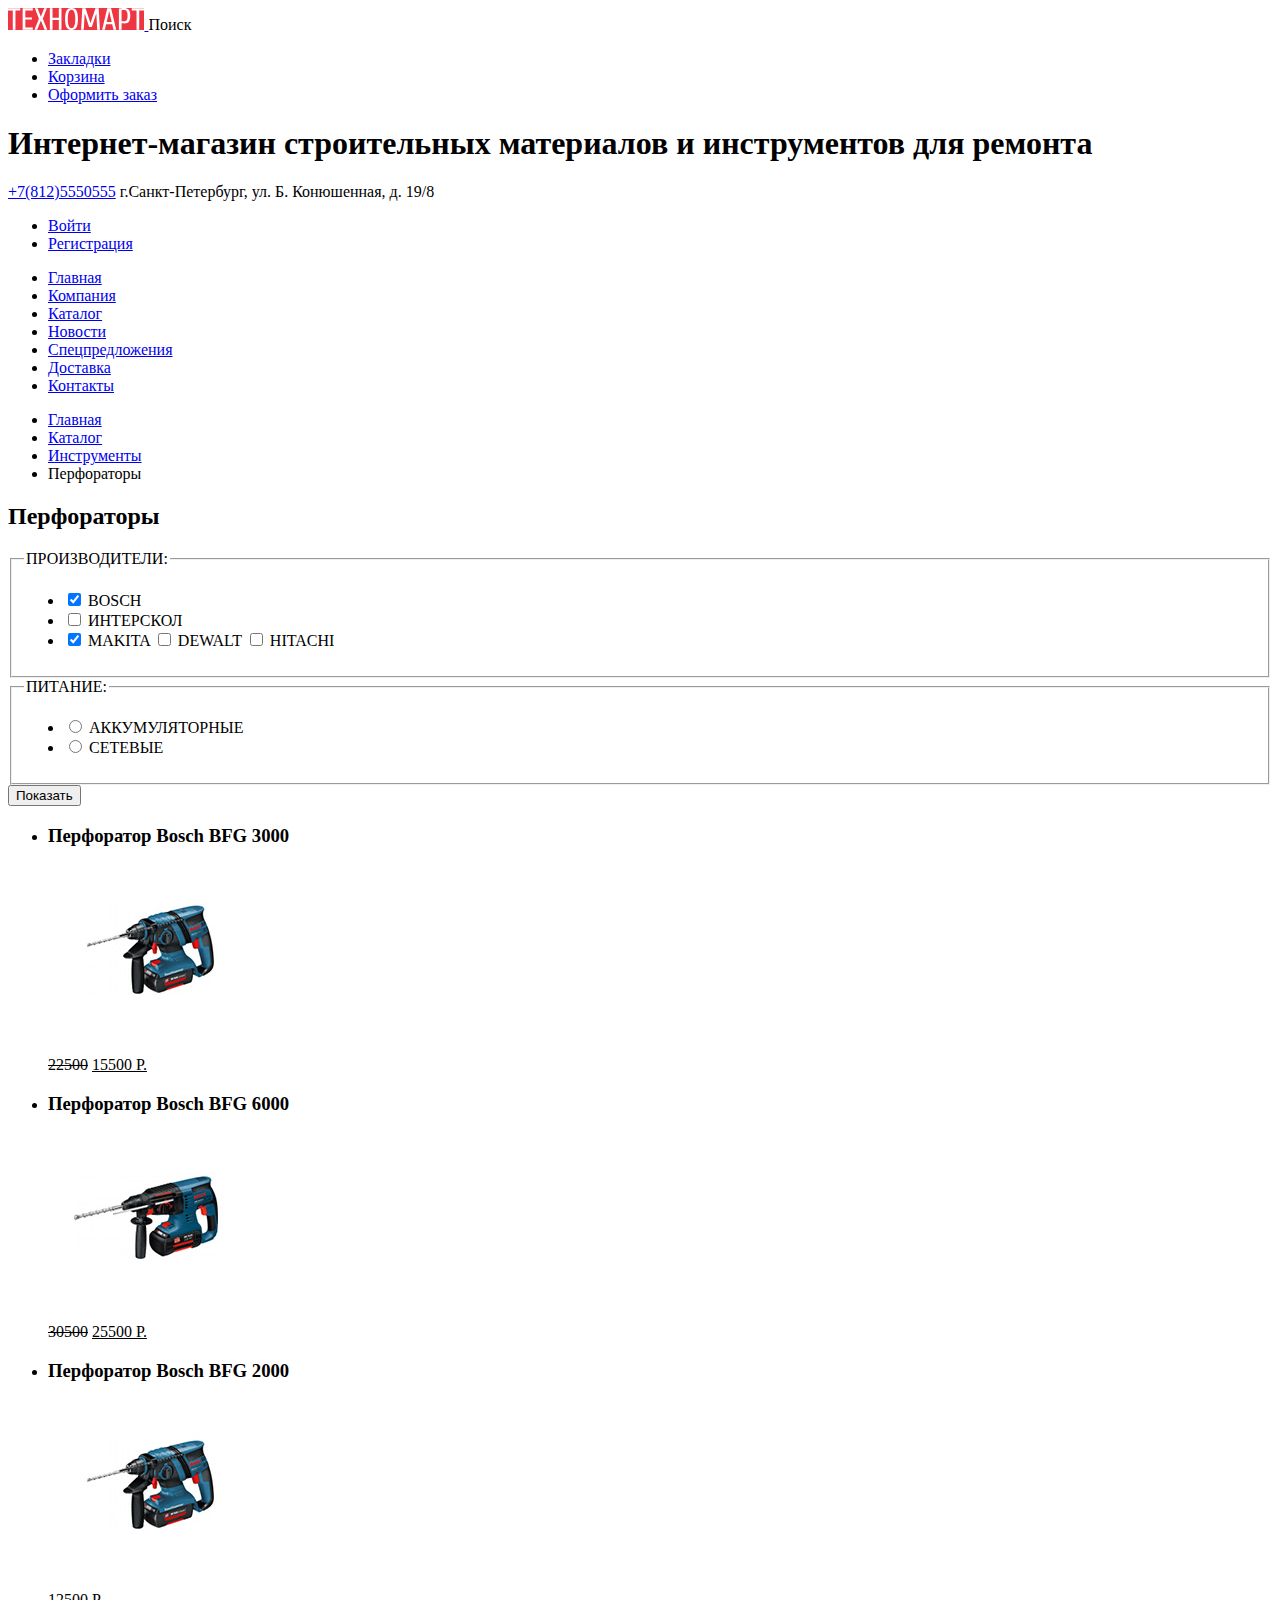
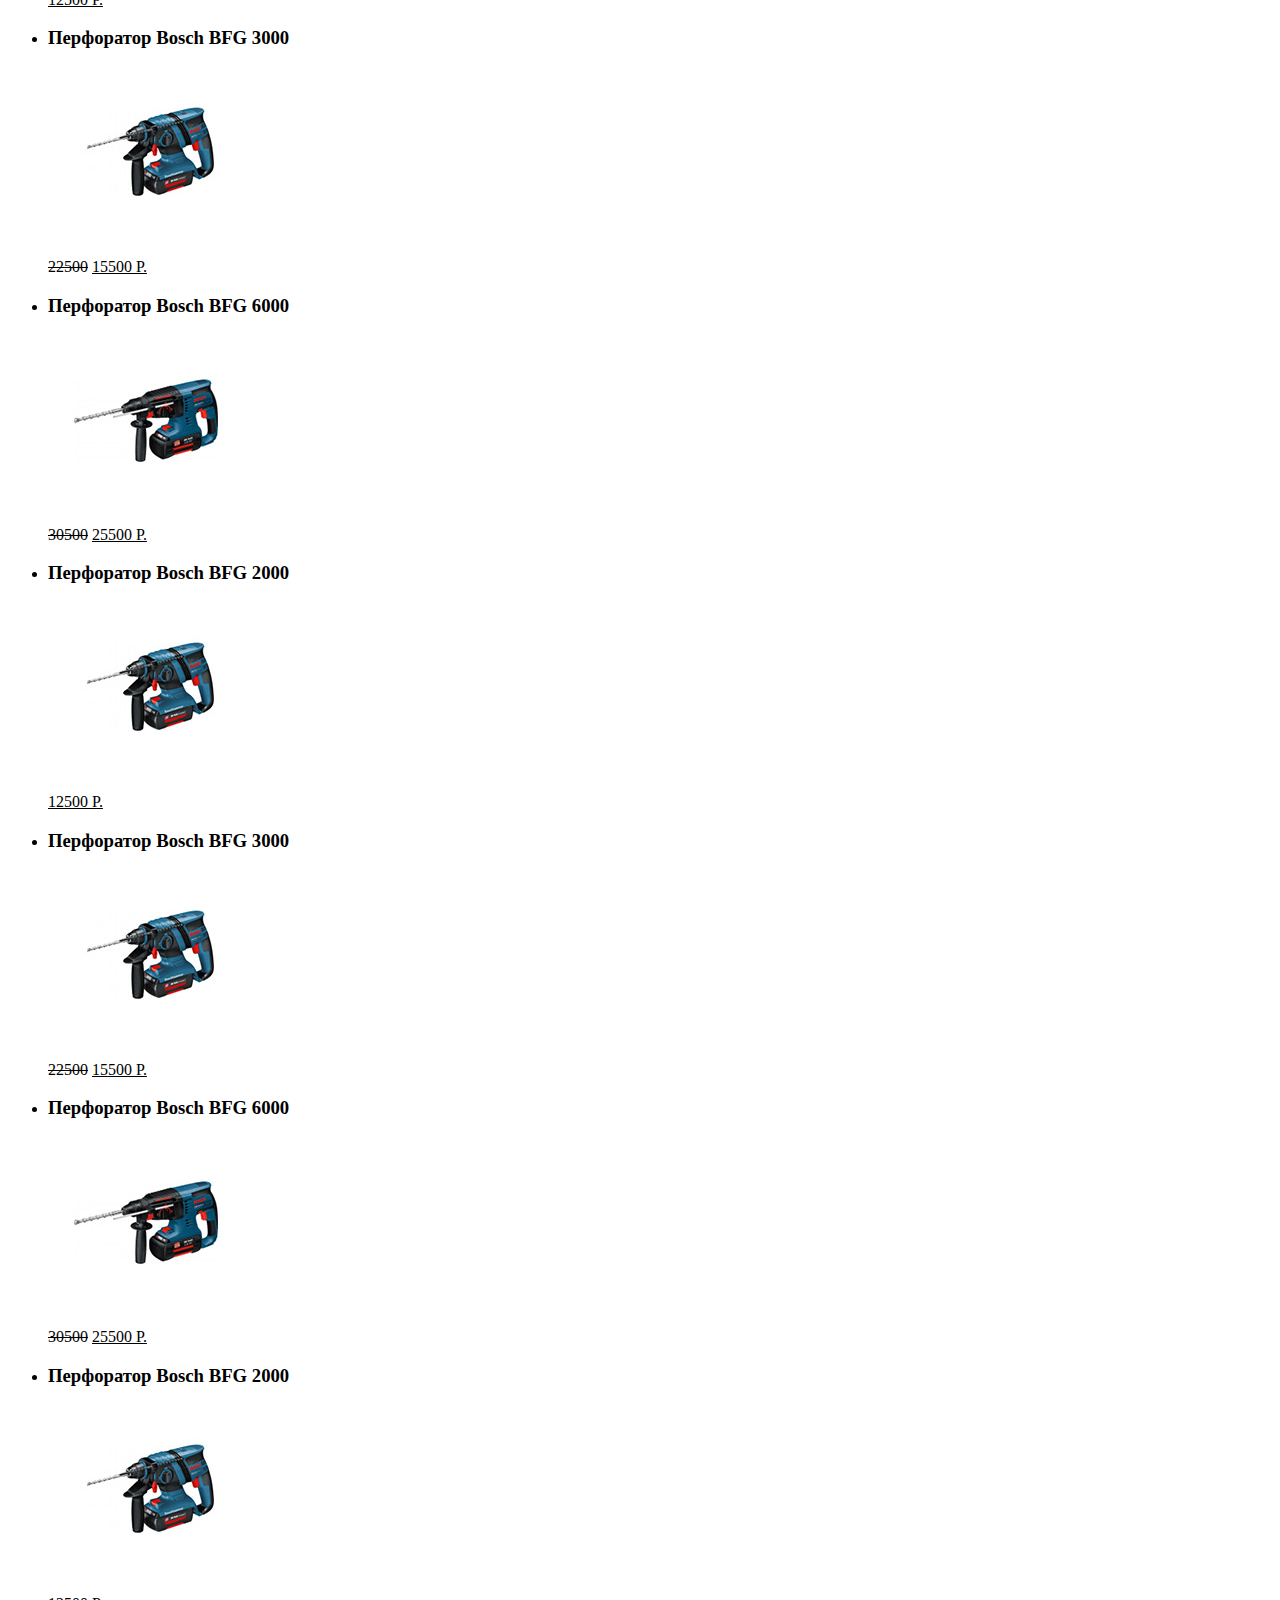
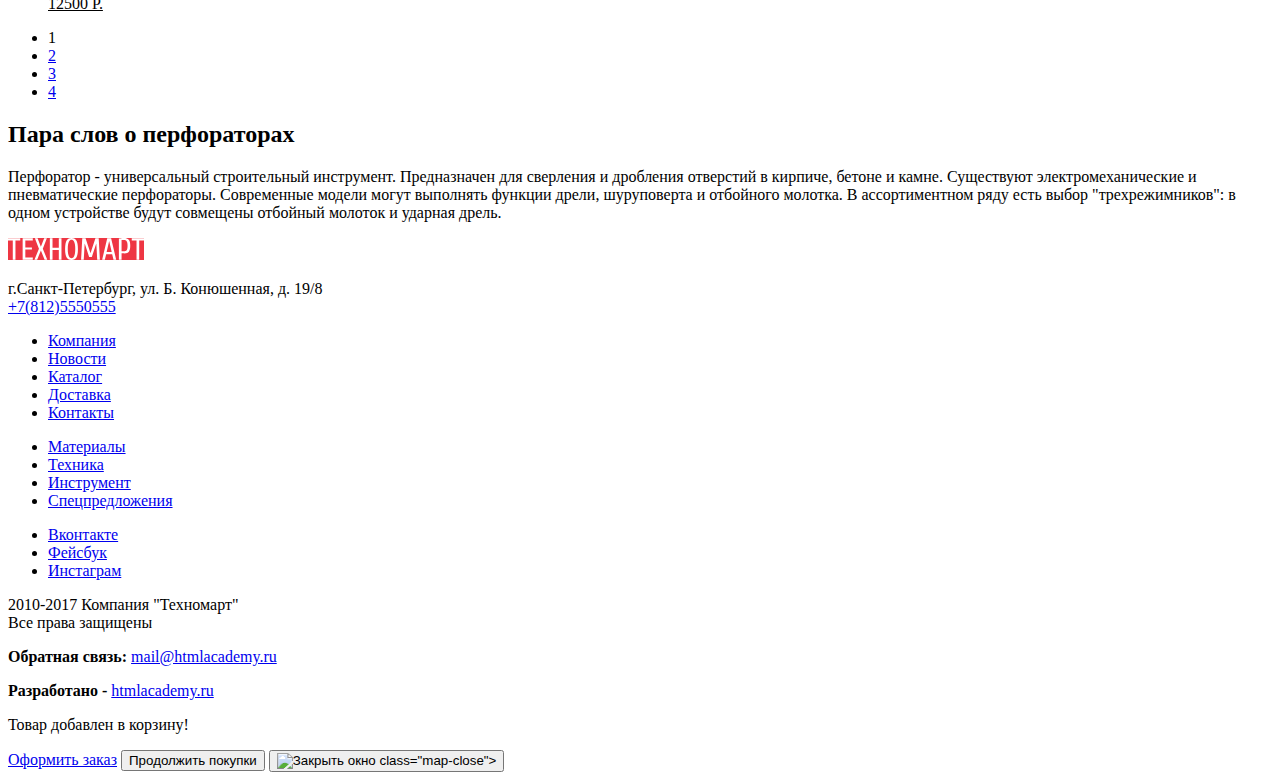
==== catalog.html @ 80beb652 "добавила еще один попап с обратной связью на главную" ====
<!DOCTYPE html>
<html lang="ru">
<head>
    <meta charset="UTF-8">
    <title>Внутренняя страница</title>
</head>
<body>
<header class="main-header">

  <a href="index.html" class="main-header-logo">
    <img src="img/svg-technomart/logo-technomart.svg" style="background-color: #ee3643" alt="Логотип интернет-магазина Техномарт">
  </a>

  <span class="main-search">Поиск</span>  <!--Не знаю, как оформить это поле поиска!-->

  <ul>
    <li><a href="#">Закладки</a></li>
    <li><a href="#">Корзина</a></li>   <!--Не знаю, как работает корзина, как добавить в нее значение-->
    <li><a href="#">Оформить заказ</a></li>  <!--Не знаю, как оформить эту группу ссылок, по какому принципу их объединить!-->
  </ul>

  <h1 class="page-title">Интернет-магазин строительных материалов и инструментов для ремонта</h1>

  <p class="main-header-contacts">
    <a href="tel:+78125550555" class="phone">+7(812)5550555</a>
    г.Санкт-Петербург, ул. Б. Конюшенная, д. 19/8
  </p>

  <ul class="user-navigation">
    <li><a href="#">Войти</a></li>                <!--Не знаю, как сделать меню пользователя для авторизированного клиента-->
    <li><a href="#">Регистрация</a></li>
  </ul>

  <!-- Примерная разметка этого блока
  <p class="user-navigation">
    <span>иконка пользователя</span> плюс както надо добавит две ссылки из иконок: на дичный кабинет и на страницу деавторизации
    <a href="#">Мои заказы</a>
    <a href="#">Личный кабинет</a>
  </p> -->

  <nav class="main-navigation">
    <ul class="site-navigation">
      <li><a href="#">Главная</a></li>
      <li><a href="company.html">Компания</a></li>
      <li><a href="catalog.html">Каталог</a></li>
      <li><a href="news.html">Новости</a></li>
      <li><a href="specials.html">Спецпредложения</a></li>
      <li><a href="delivery.html">Доставка</a></li>
      <li><a href="contacts.html">Контакты</a></li>
    </ul>
  </nav>
</header>

<main class="container">

  <ul class="breadcrumbs">
    <li><a href="index.html">Главная</a></li> <!--Как сделать иконку домика?-->
    <li><a href="#">Каталог</a></li>
    <li><a href="#">Инструменты</a></li>
    <li class="breadcrumbs-current"><a>Перфораторы</a></li>
  </ul>

  <h2>Перфораторы</h2>

  <section class="filters">

    <form class="filter" method="get"
          action="https://echo.htmlacademy.ru">
      <fieldset>
        <legend>ПРОИЗВОДИТЕЛИ:</legend>
        <ul>
          <li>
            <label>
              <input type="checkbox" name="bosch" checked>
              BOSCH
            </label>
          </li>
          <li>
            <label>
              <input type="checkbox" name="interskol" >
              ИНТЕРСКОЛ
            </label>
          </li>
          <li>
            <label>
              <input type="checkbox" name="MAKITA" checked>
              MAKITA
            </label>
            <label>
              <input type="checkbox" name="DEWALT" >
              DEWALT
            </label>
            <label>
              <input type="checkbox" name="HITACHI" >
              HITACHI
            </label>
          </li>
        </ul>
      </fieldset>
      <fieldset>
        <legend>ПИТАНИЕ:</legend>
        <ul>
          <li>
            <label>
              <input type="radio" name="product-group" value="accumulator">
              АККУМУЛЯТОРНЫЕ
            </label>
          </li>
          <li>
            <label>
              <input type="radio" name="product-group" value="network">
              СЕТЕВЫЕ
            </label>
          </li>
        </ul>
      </fieldset>
      <button type="submit">Показать</button>
    </form>
    <!--Здесь будут когда-нибудь фильтры-->
  </section>

  <section class="products">
    <ul class="products-list">   <!--При наведении должны открываться кнопки купить.Как это сделать?-->
      <li class="product-item">
        <h3>Перфоратор Bosch BFG 3000</h3>
        <img src="img/item.jpg" alt="Перфоратор Bosch BFG 3000">
        <p class="product-item-price">
          <del>22500</del>
          <ins>15500 <span>Р.</span></ins>
      </li>                                         <!--Как сделать значок NEW?-->
      <li class="product-item">
        <h3>Перфоратор Bosch BFG 6000</h3>
        <img src="img/item2.jpg" alt="Перфоратор Bosch BFG 6000">
        <p class="product-item-price">
          <del>30500</del>
          <ins>25500 <span>Р.</span></ins>
      </li>
      <li class="product-item">
        <h3>Перфоратор Bosch BFG 2000</h3>
        <img src="img/item3.jpg" alt="Перфоратор Bosch BFG 3000">
        <p class="product-item-price">
          <ins>12500 <span>Р.</span></ins>
      </li>
      <li class="product-item">
        <h3>Перфоратор Bosch BFG 3000</h3>
        <img src="img/item.jpg" alt="Перфоратор Bosch BFG 3000">
        <p class="product-item-price">
          <del>22500</del>
          <ins>15500 <span>Р.</span></ins>
      </li>
      <li class="product-item">
        <h3>Перфоратор Bosch BFG 6000</h3>
        <img src="img/item2.jpg" alt="Перфоратор Bosch BFG 6000">
        <p class="product-item-price">
          <del>30500</del>
          <ins>25500 <span>Р.</span></ins>
      </li>
      <li class="product-item">
        <h3>Перфоратор Bosch BFG 2000</h3>
        <img src="img/item3.jpg" alt="Перфоратор Bosch BFG 3000">
        <p class="product-item-price">
          <ins>12500 <span>Р.</span></ins>
      </li>
      <li class="product-item">
        <h3>Перфоратор Bosch BFG 3000</h3>
        <img src="img/item.jpg" alt="Перфоратор Bosch BFG 3000">
        <p class="product-item-price">
          <del>22500</del>
          <ins>15500 <span>Р.</span></ins>
      </li>
      <li class="product-item">
        <h3>Перфоратор Bosch BFG 6000</h3>
        <img src="img/item2.jpg" alt="Перфоратор Bosch BFG 6000">
        <p class="product-item-price">
          <del>30500</del>
          <ins>25500 <span>Р.</span></ins>
      </li>
      <li class="product-item">
        <h3>Перфоратор Bosch BFG 2000</h3>
        <img src="img/item3.jpg" alt="Перфоратор Bosch BFG 3000">
        <p class="product-item-price">
          <ins>12500 <span>Р.</span></ins>
      </li>
    </ul>

    <ul class="pagination-list">
      <li class="pagination-item pagination-item-current"><a>1</a></li>
      <li class="pagination-item"><a href="#">2</a></li>
      <li class="pagination-item"><a href="#">3</a></li>
      <li class="pagination-item"><a href="#">4</a></li>
    </ul>
  </section>

  <section class="about-products">
    <h2>Пара слов о перфораторах</h2>
    <p>Перфоратор - универсальный строительный инструмент. Предназначен для сверления и дробления отверстий в кирпиче,
  бетоне и камне. Существуют электромеханические и пневматические перфораторы. Современные модели могут выполнять функции дрели,
  шуруповерта и отбойного молотка. В ассортиментном ряду есть выбор "трехрежимников": в одном устройстве будут совмещены
      отбойный молоток и ударная дрель.
    </p>
  </section>

</main>

  <footer class="main-footer">

    <img src="img/svg-technomart/logo-technomart.svg" style="background-color: #ee3643" alt="Логотип интернет-магазина Техномарт" class="footer-logo">

    <p class="footer-contacts">
      г.Санкт-Петербург, ул. Б. Конюшенная, д. 19/8
      <br>
      <a href="tel:+78125550555" class="phone">+7(812)5550555</a>
    </p>

    <section class="footer-navigation">
      <ul class="footer-main-navigation">
        <li><a href="company.html">Компания</a></li>
        <li><a href="news.html">Новости</a></li>
        <li><a href="catalog.html">Каталог</a></li>
        <li><a href="delivery.html">Доставка</a></li>
        <li><a href="contacts.html">Контакты</a></li>
      </ul>
      <ul class="footer-product-navigation">
        <li><a href="#">Материалы</a></li>
        <li><a href="#">Техника</a></li>
        <li><a href="#">Инструмент</a></li>
        <li><a href="specials.html">Спецпредложения</a></li>
      </ul>
    </section>

    <div class="footer-social">
      <ul>
        <li><a class="social-button" href="#">Вконтакте</a></li>
        <li><a class="social-button" href="#">Фейсбук</a></li>
        <li><a class="social-button" href="#">Инстаграм</a></li>
      </ul>
    </div>

    <p class="footer-copyright">2010-2017 Компания "Техномарт"<br>
      Все права защищены   <!--Как вставить значек Копирайта?-->
    </p>

    <p class="footer-feedback">
      <b>Обратная связь:</b> <a href="https://htmlacademy.ru">mail@htmlacademy.ru</a>
    </p>
    <!--Нужен ли класс этим двум ссылкам? какой адрес задать в обратной связи?-->
    <p class="footer-copyright">
      <b>Разработано -</b> <a href="https://htmlacademy.ru">htmlacademy.ru</a>
    </p>
  </footer>

<section class="modal modal-basket">
  <p>
    Товар добавлен в корзину!
  </p>
  <a href="basket.html" class="button">Оформить заказ</a>
  <button class="button">Продолжить покупки</button>
  <button class="modal-close">
    <img src="img/svg-technomart/map-close.svg" alt="Закрыть окно"/><!--Можно ли этот символ вложить в кнопку, чтобы он работал как кнопка закрытия попапа?-->
    class="map-close">
  </button>
</section>

</body>
</html>
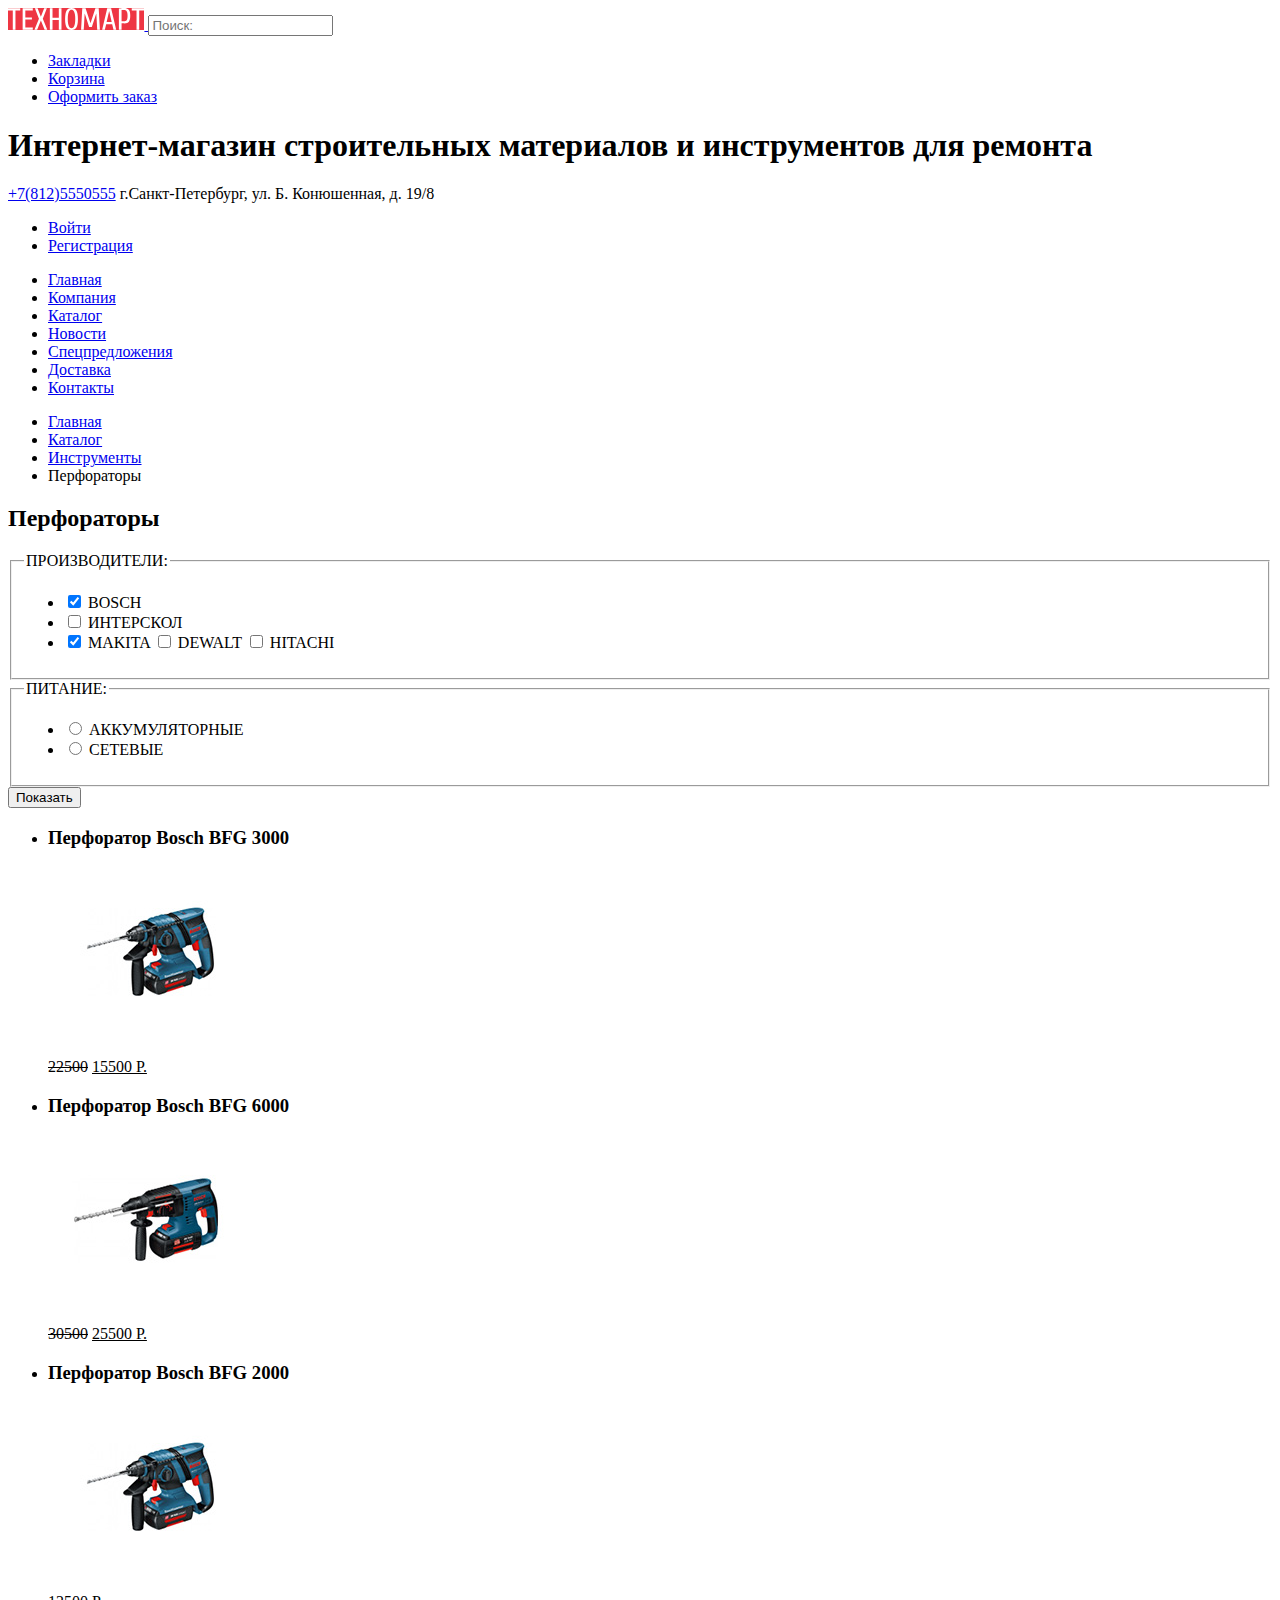
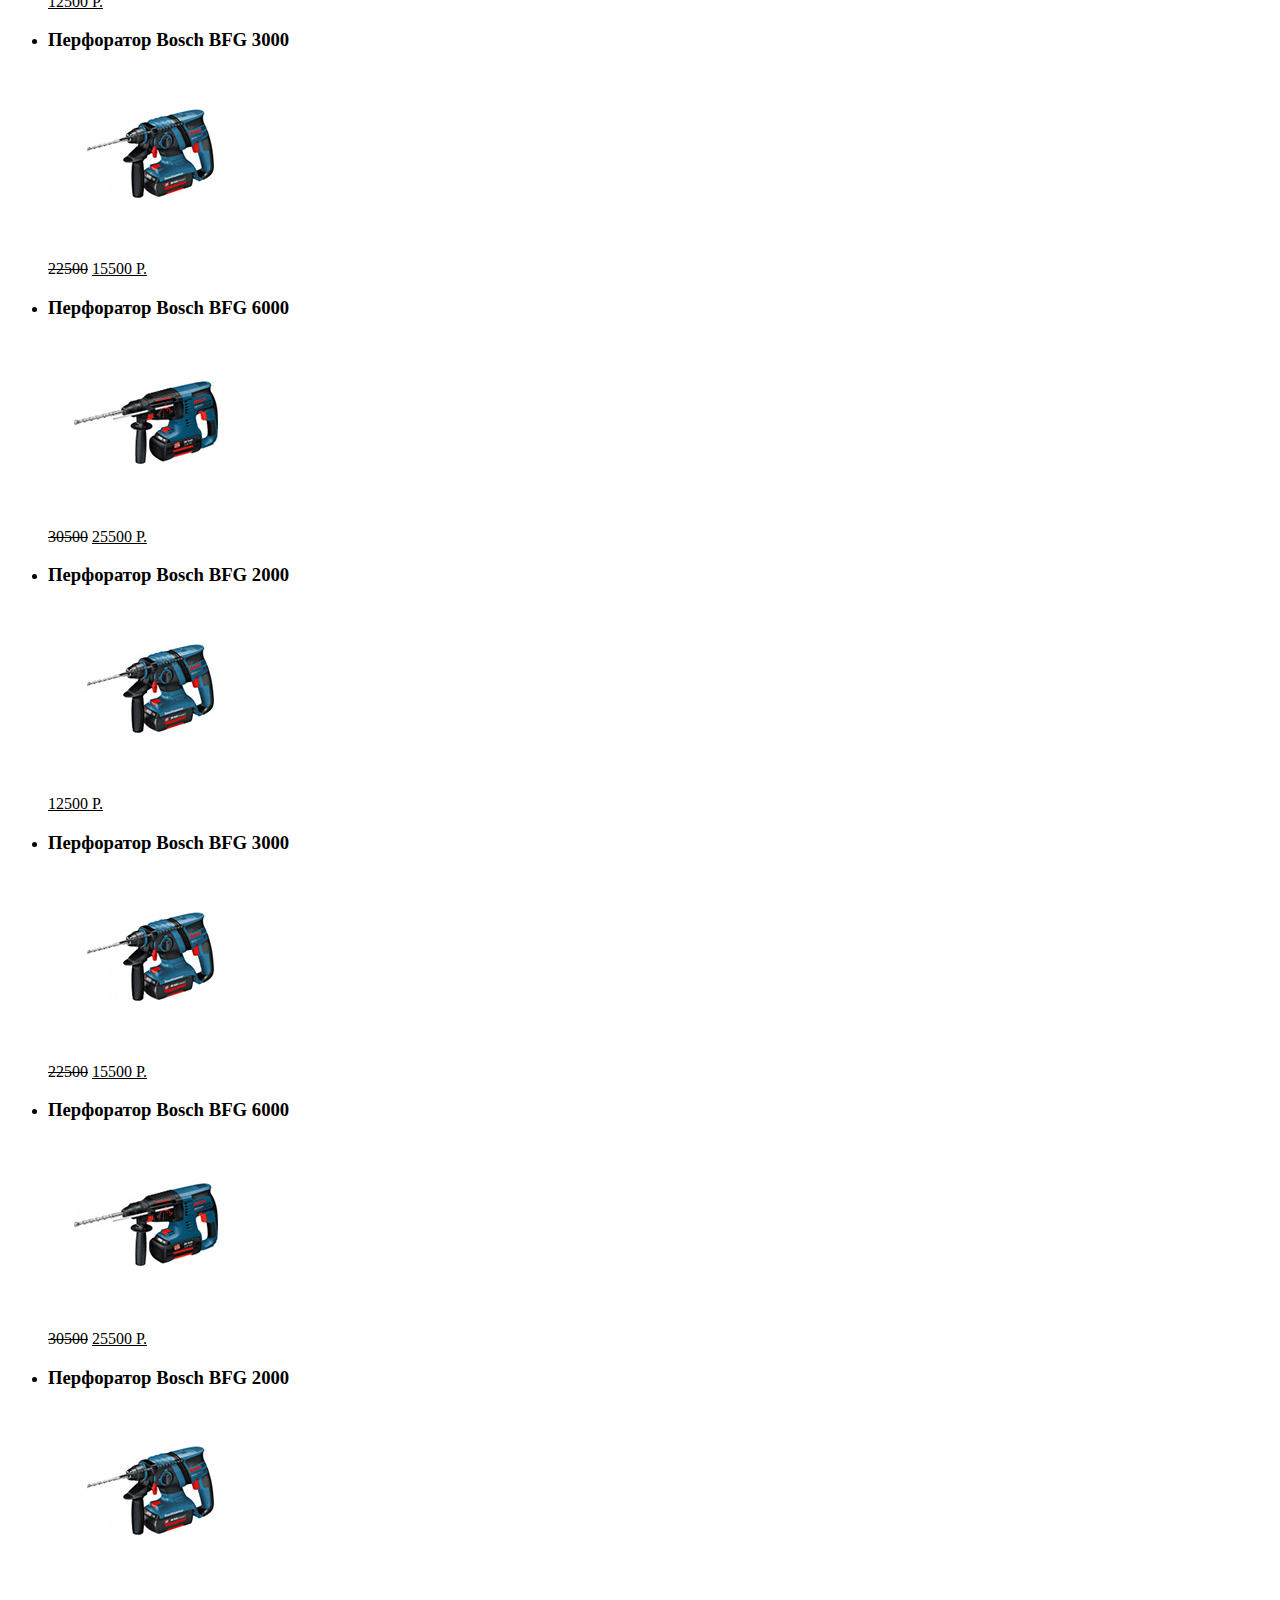
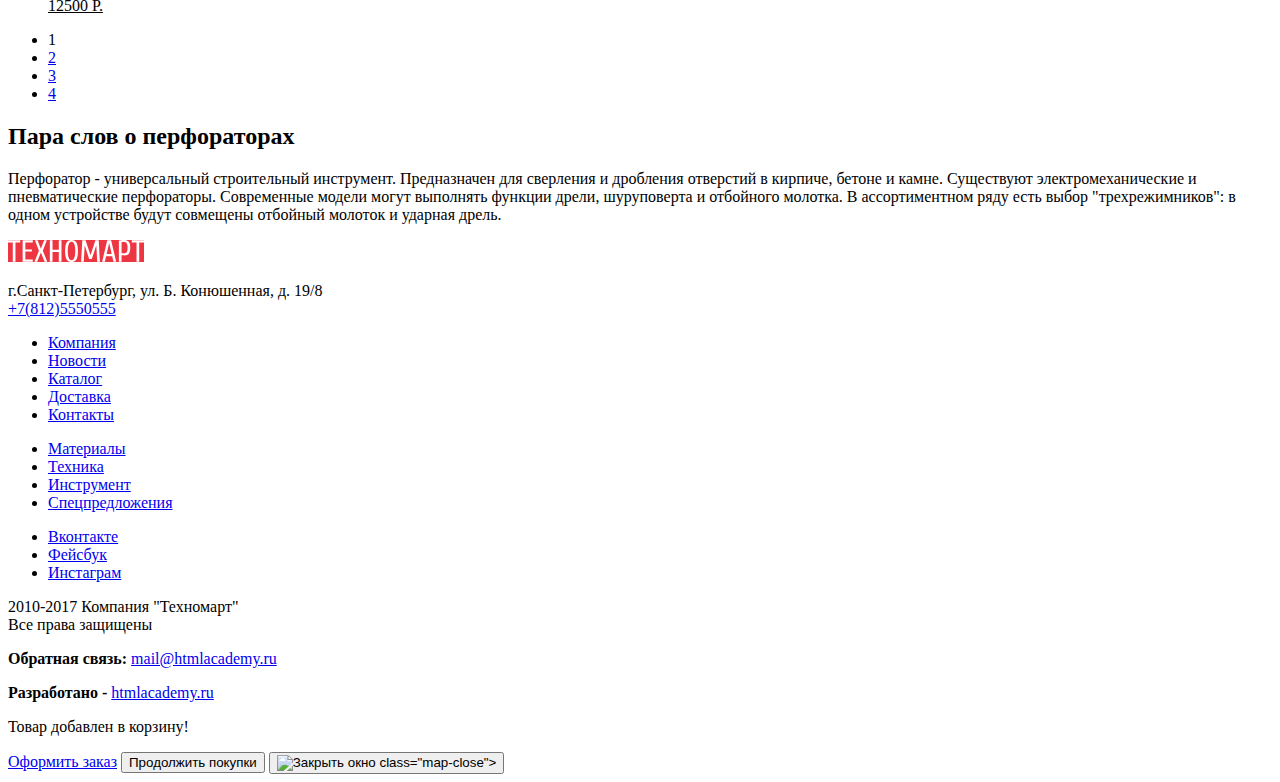
==== commit cd95b408: "добавила поле поиска" ====
--- a/catalog.html
+++ b/catalog.html
@@ -11,12 +11,12 @@
     <img src="img/svg-technomart/logo-technomart.svg" style="background-color: #ee3643" alt="Логотип интернет-магазина Техномарт">
   </a>
 
-  <span class="main-search">Поиск</span>  <!--Не знаю, как оформить это поле поиска!-->
+  <input type="search" class="main-search" aria-label="Поиск" placeholder="Поиск:">
 
   <ul>
-    <li><a href="#">Закладки</a></li>
-    <li><a href="#">Корзина</a></li>   <!--Не знаю, как работает корзина, как добавить в нее значение-->
-    <li><a href="#">Оформить заказ</a></li>  <!--Не знаю, как оформить эту группу ссылок, по какому принципу их объединить!-->
+    <li><a class="button-header button-bookmark " href="#">Закладки</a></li>
+    <li><a class="button-header button-cart" href="#">Корзина</a></li>
+    <li><a class="button-header button-order" href="#">Оформить заказ</a></li>  <!--Не знаю, как оформить эту группу ссылок, по какому принципу их объединить!-->
   </ul>
 
   <h1 class="page-title">Интернет-магазин строительных материалов и инструментов для ремонта</h1>
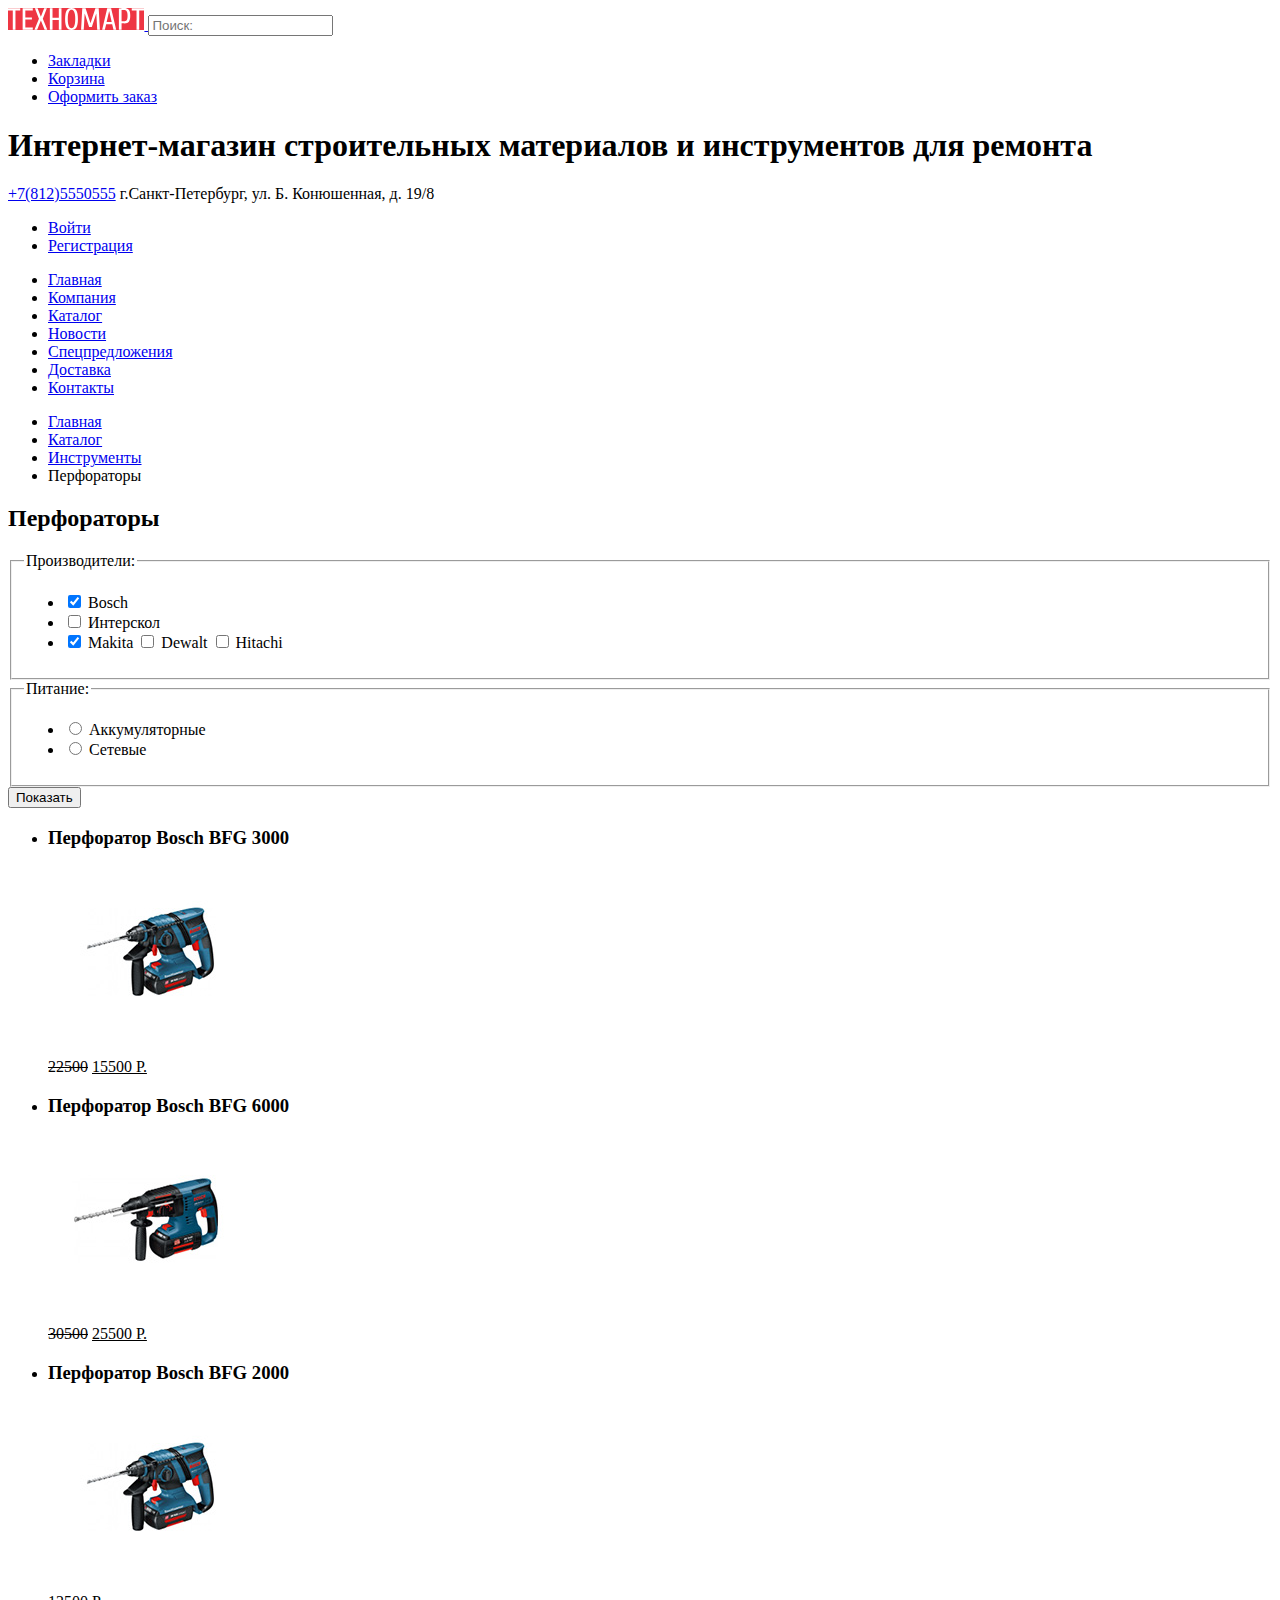
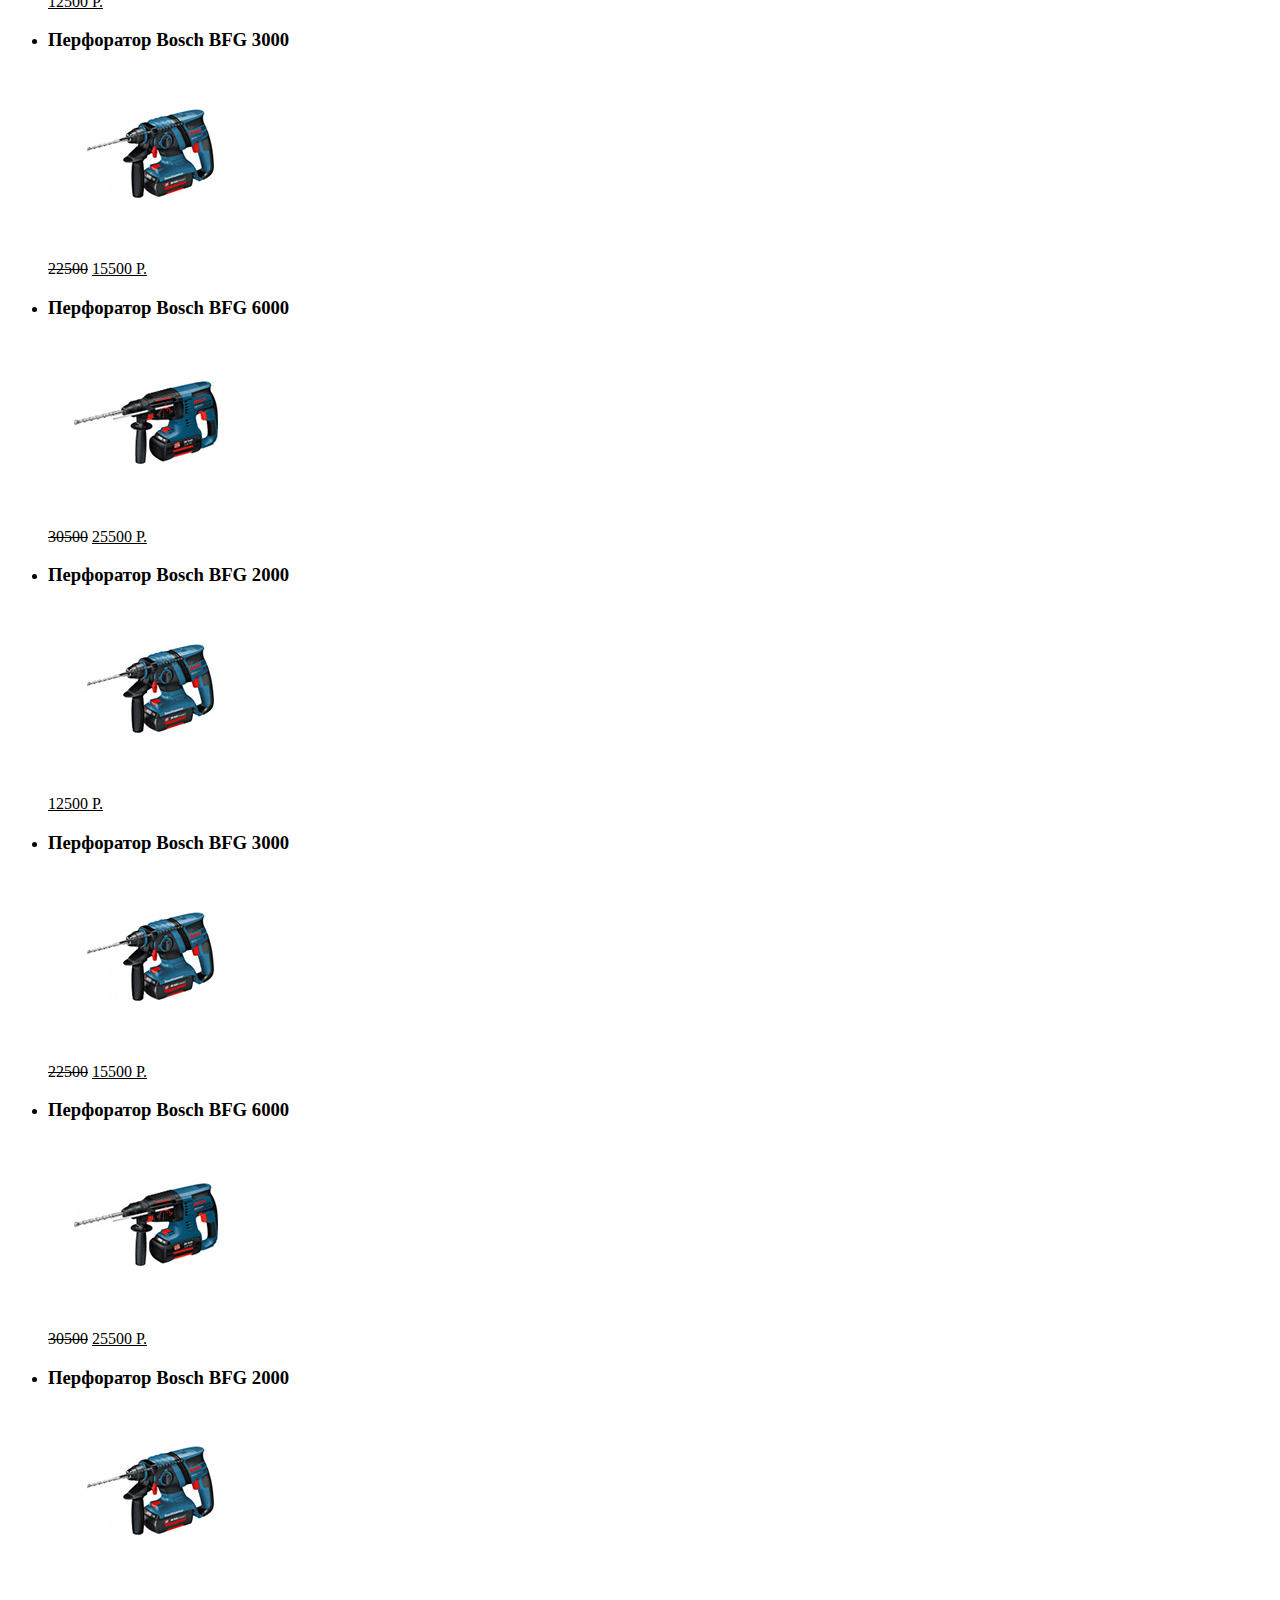
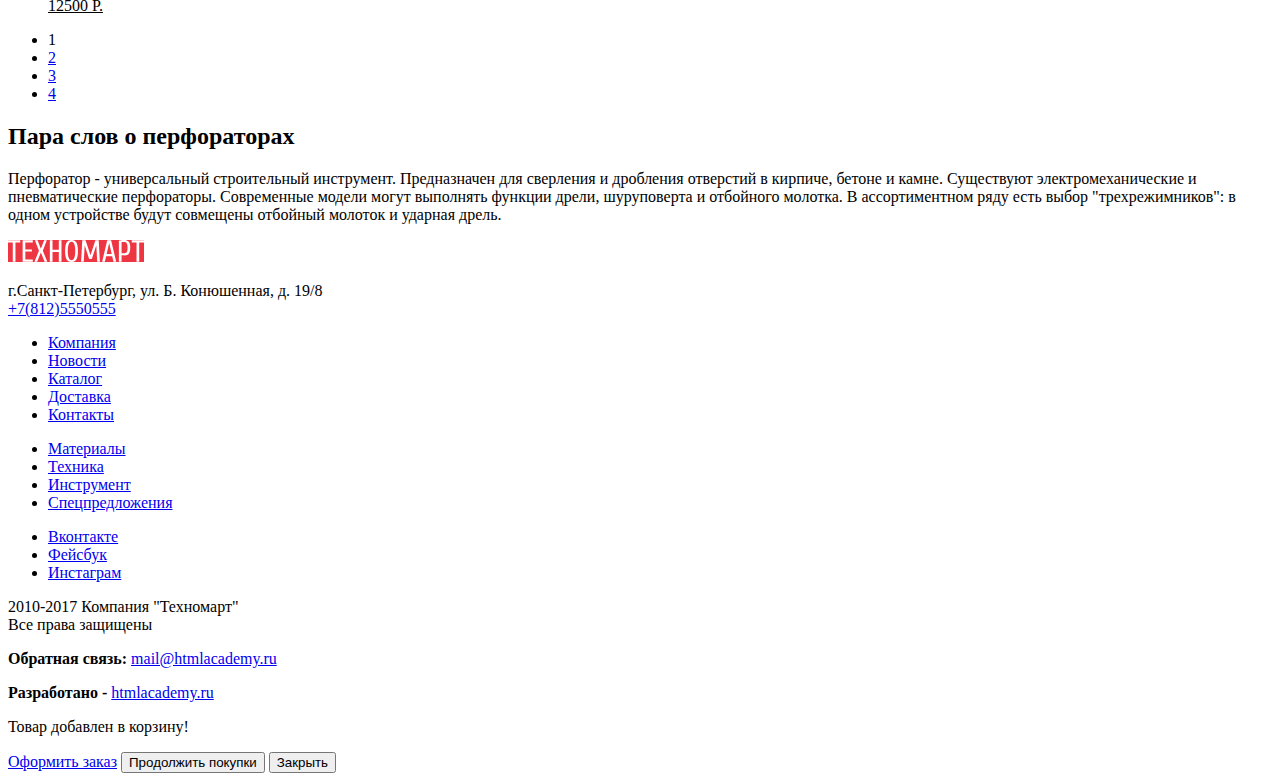
==== commit bd39e98b: "убрала рх из тега img сделала строчные буквы в фильтрах" ====
--- a/catalog.html
+++ b/catalog.html
@@ -67,56 +67,55 @@
     <form class="filter" method="get"
           action="https://echo.htmlacademy.ru">
       <fieldset>
-        <legend>ПРОИЗВОДИТЕЛИ:</legend>
+        <legend>Производители:</legend>
         <ul>
           <li>
             <label>
               <input type="checkbox" name="bosch" checked>
-              BOSCH
+              Bosch
             </label>
           </li>
           <li>
             <label>
               <input type="checkbox" name="interskol" >
-              ИНТЕРСКОЛ
+              Интерскол
             </label>
           </li>
           <li>
             <label>
               <input type="checkbox" name="MAKITA" checked>
-              MAKITA
+              Makita
             </label>
             <label>
               <input type="checkbox" name="DEWALT" >
-              DEWALT
+              Dewalt
             </label>
             <label>
               <input type="checkbox" name="HITACHI" >
-              HITACHI
+              Hitachi
             </label>
           </li>
         </ul>
       </fieldset>
       <fieldset>
-        <legend>ПИТАНИЕ:</legend>
+        <legend>Питание:</legend>
         <ul>
           <li>
             <label>
               <input type="radio" name="product-group" value="accumulator">
-              АККУМУЛЯТОРНЫЕ
+              Аккумуляторные
             </label>
           </li>
           <li>
             <label>
               <input type="radio" name="product-group" value="network">
-              СЕТЕВЫЕ
+              Сетевые
             </label>
           </li>
         </ul>
       </fieldset>
       <button type="submit">Показать</button>
     </form>
-    <!--Здесь будут когда-нибудь фильтры-->
   </section>
 
   <section class="products">
@@ -249,15 +248,15 @@
     </p>
   </footer>
 
+
 <section class="modal modal-basket">
   <p>
     Товар добавлен в корзину!
   </p>
   <a href="basket.html" class="button">Оформить заказ</a>
   <button class="button">Продолжить покупки</button>
-  <button class="modal-close">
-    <img src="img/svg-technomart/map-close.svg" alt="Закрыть окно"/><!--Можно ли этот символ вложить в кнопку, чтобы он работал как кнопка закрытия попапа?-->
-    class="map-close">
+  <button type="button" class="modal-close">
+    Закрыть
   </button>
 </section>
 
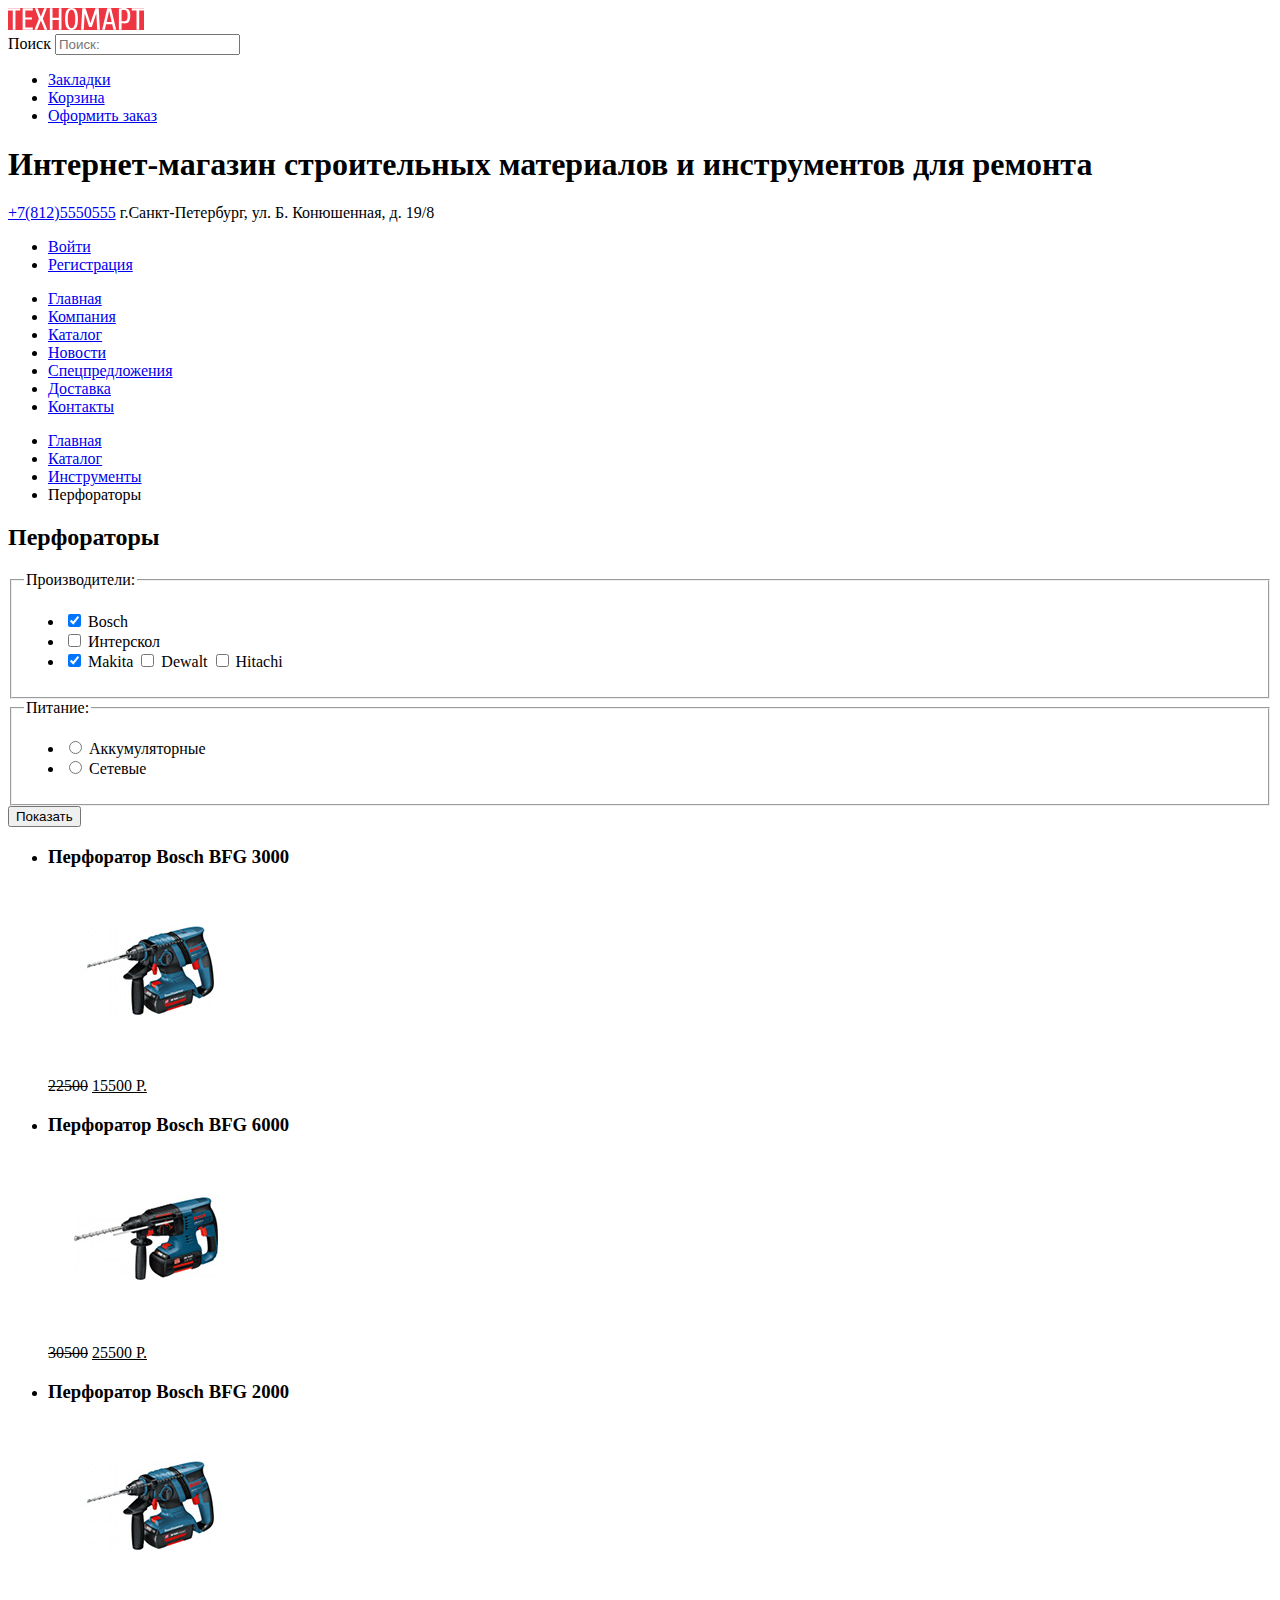
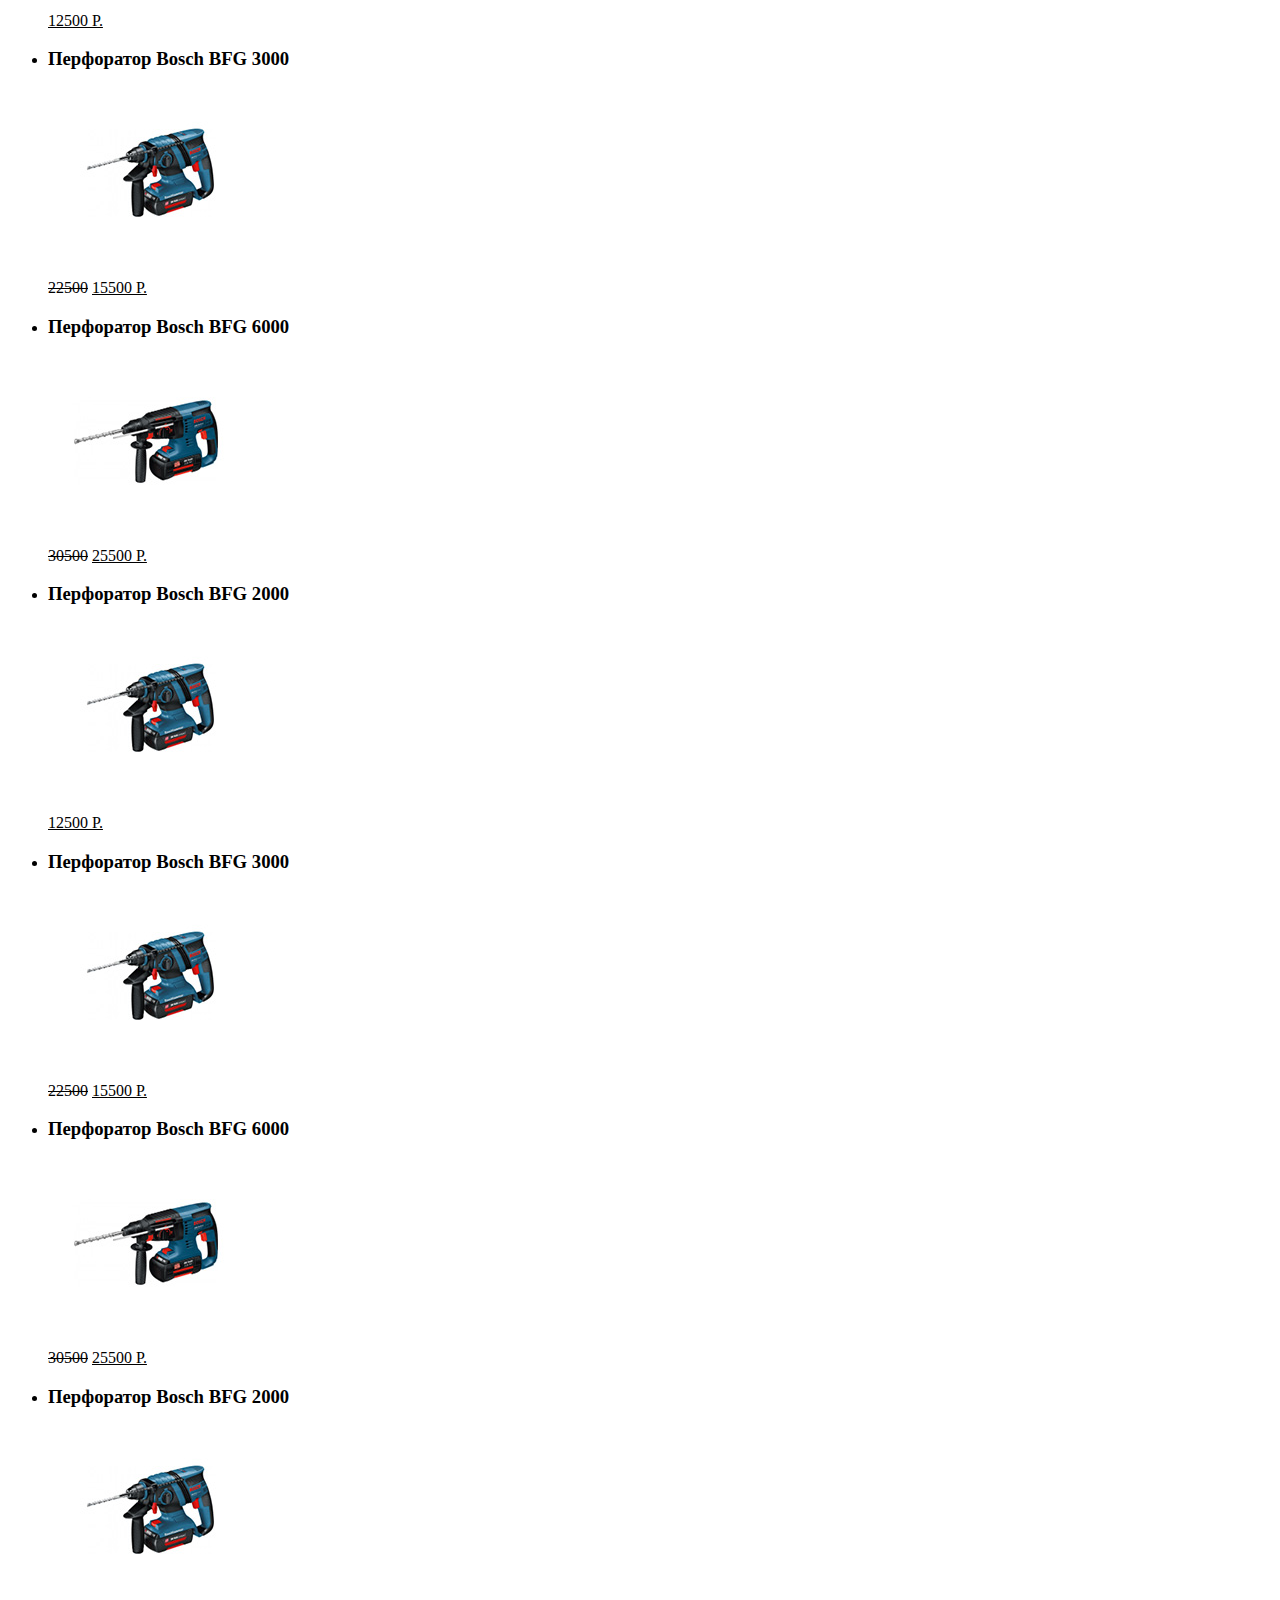
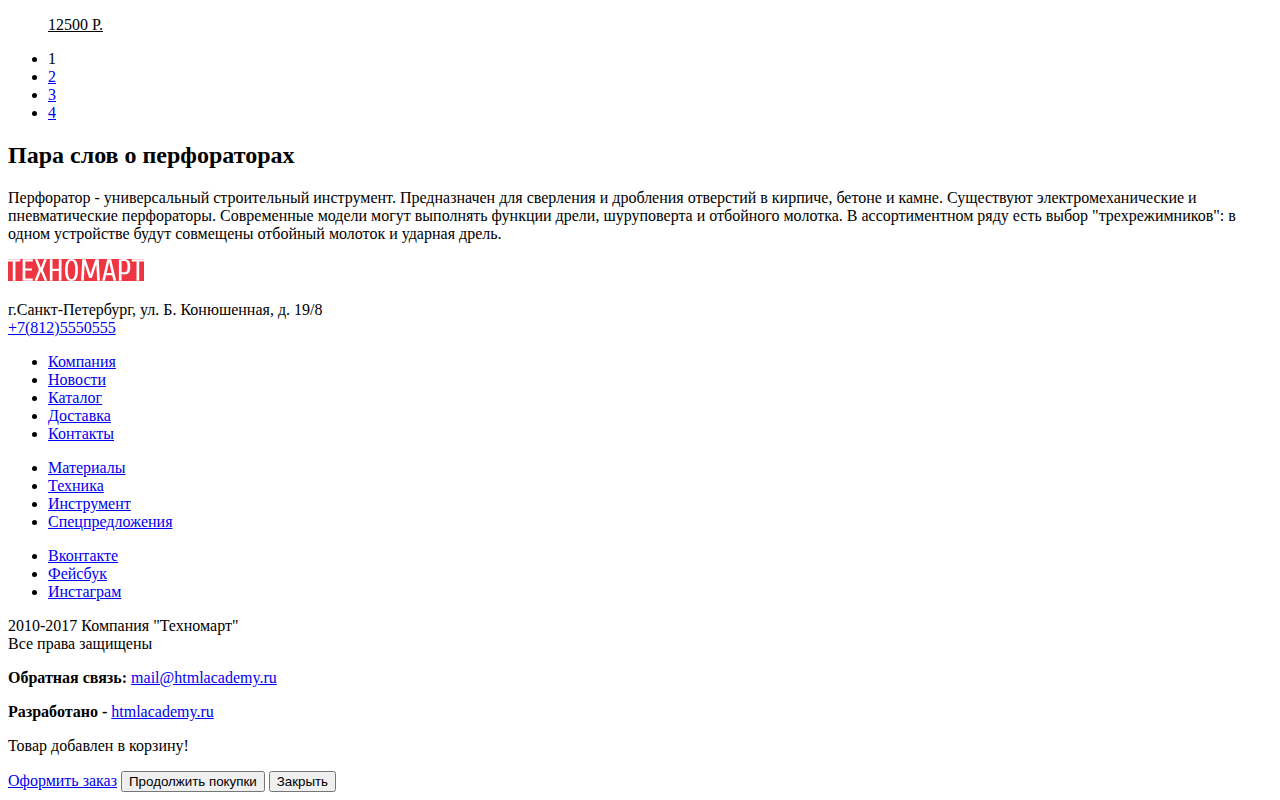
==== commit 2d23baae: "обернула поле поиска в форму" ====
--- a/catalog.html
+++ b/catalog.html
@@ -11,7 +11,12 @@
     <img src="img/svg-technomart/logo-technomart.svg" style="background-color: #ee3643" alt="Логотип интернет-магазина Техномарт">
   </a>
 
-  <input type="search" class="main-search" aria-label="Поиск" placeholder="Поиск:">
+  <form action="get">
+    <label for="main-search-form" class="main-search visually-hidden">Поиск</label>
+      <input type="search" class="main-search" placeholder="Поиск:" id="main-search-form">
+  </form>
+
+
 
   <ul>
     <li><a class="button-header button-bookmark " href="#">Закладки</a></li>
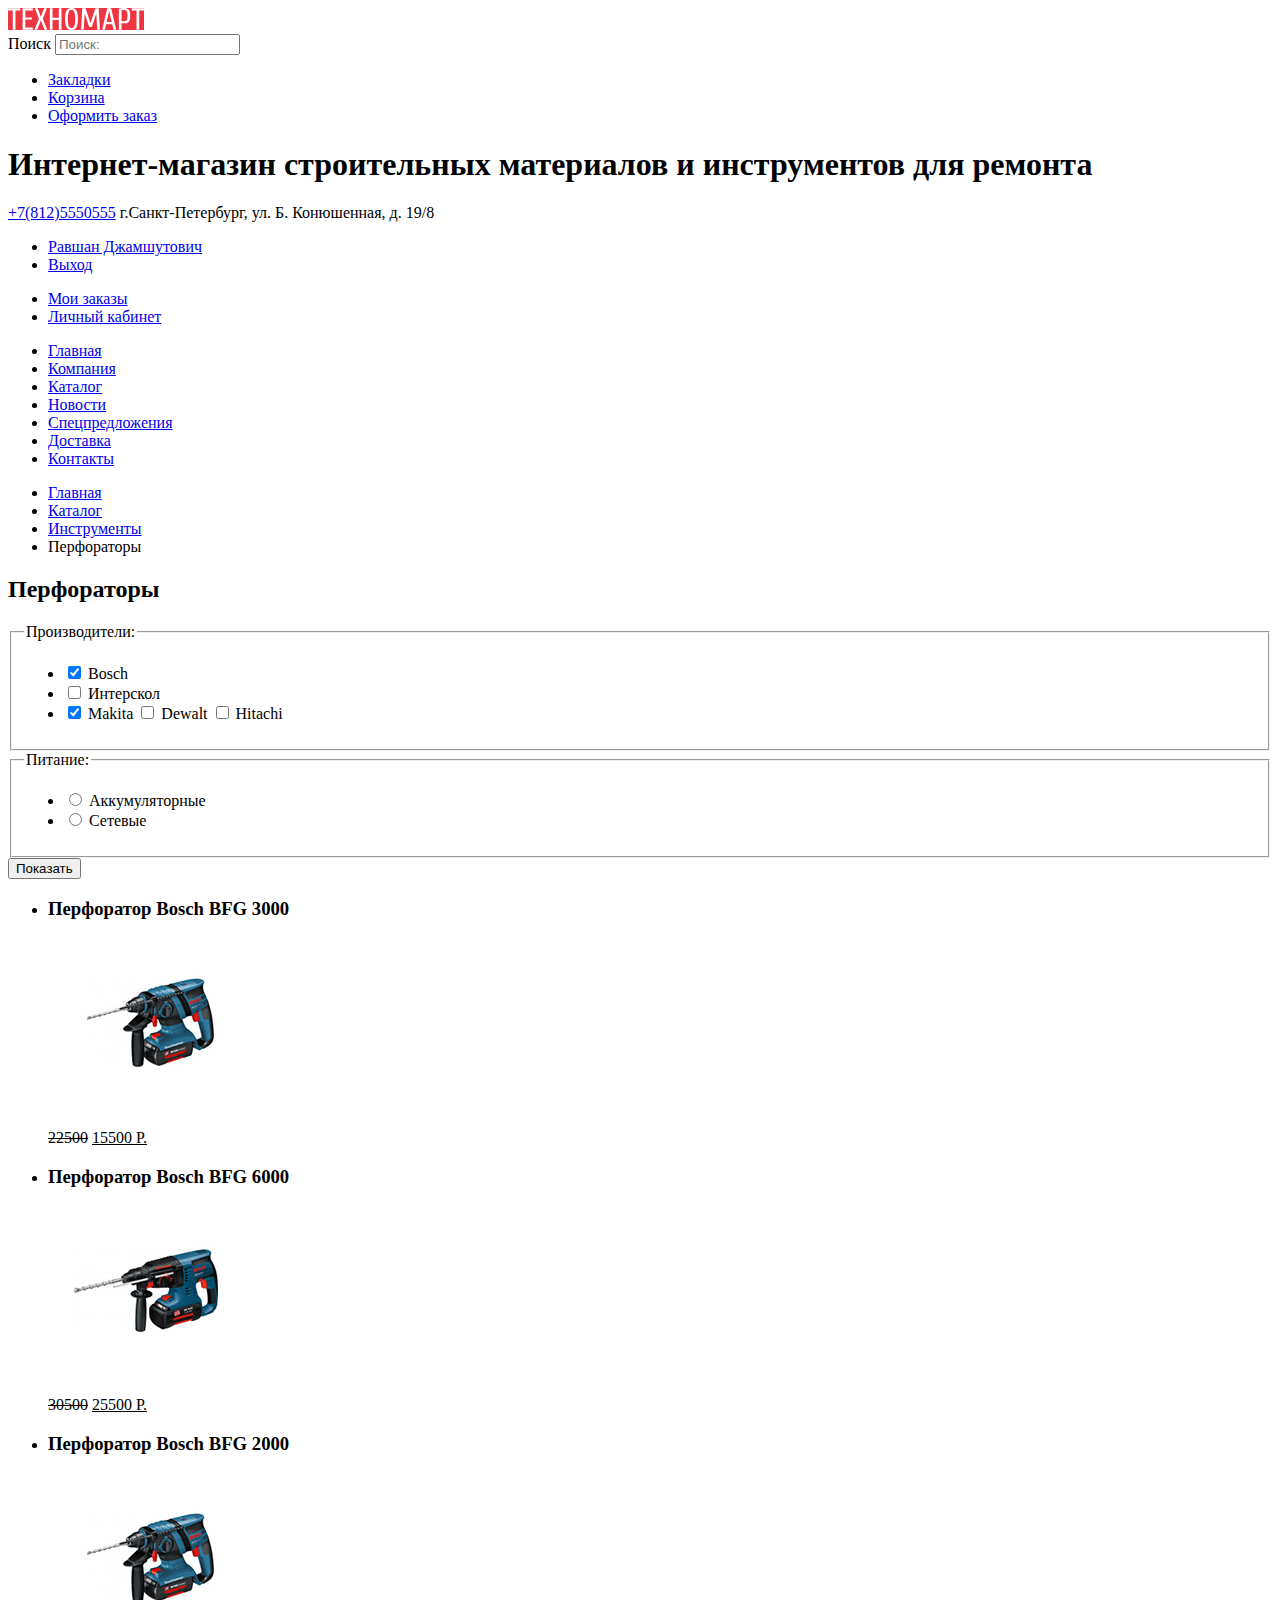
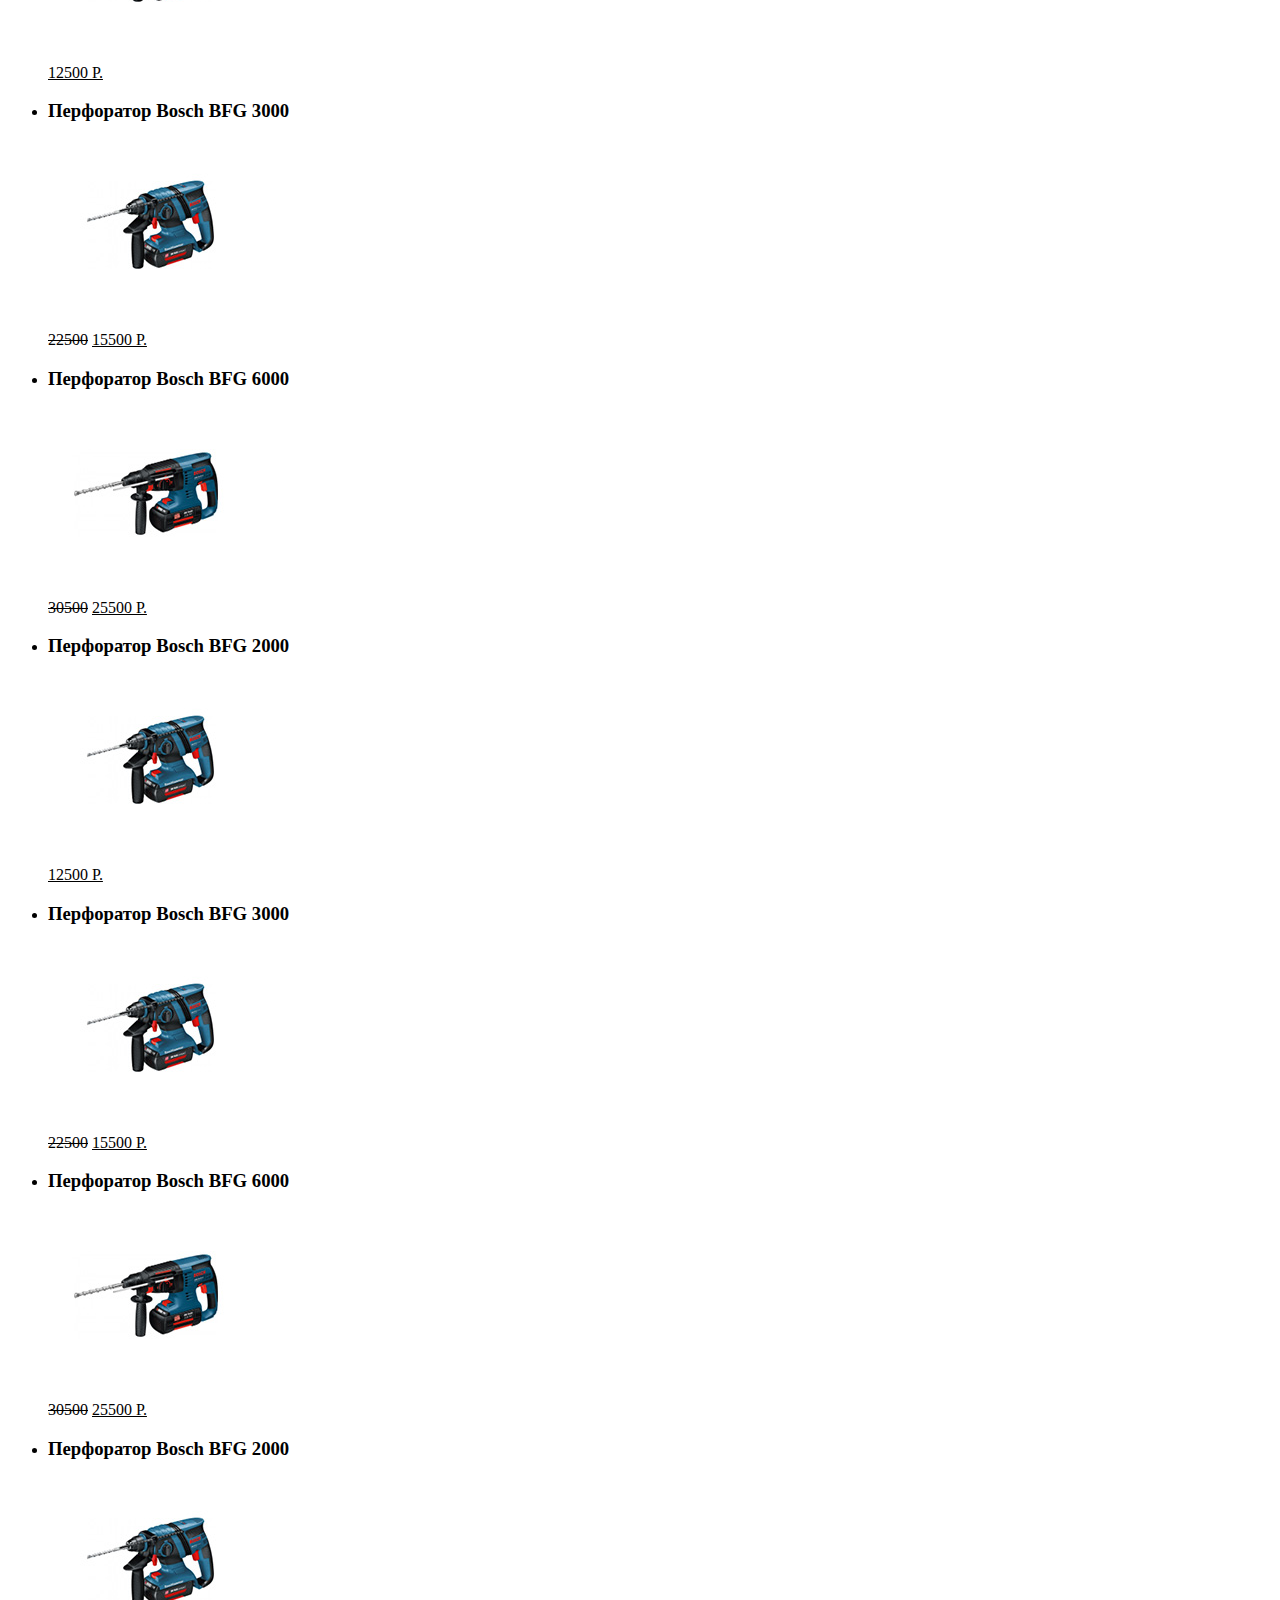
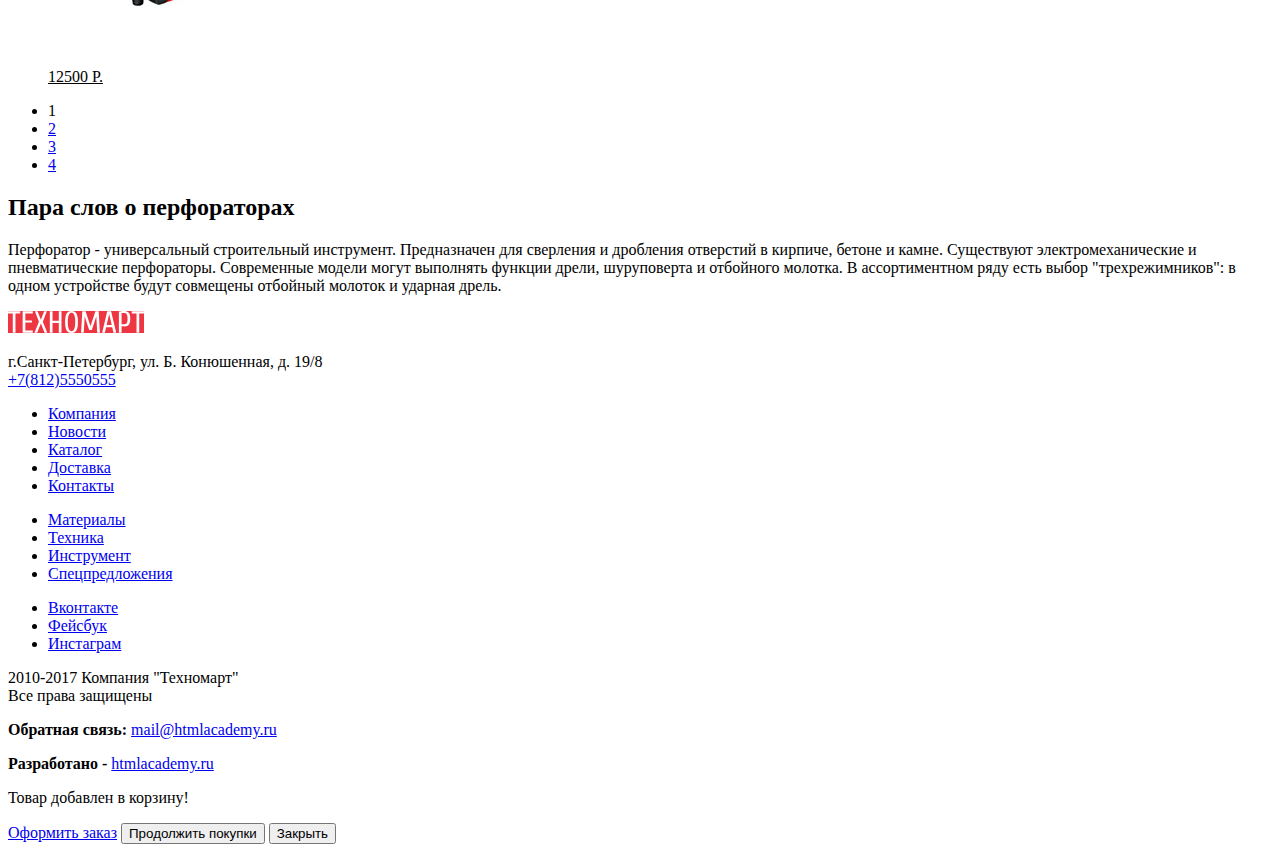
==== commit c52d2475: "изменила меню пользователя на странице каталога" ====
--- a/catalog.html
+++ b/catalog.html
@@ -17,7 +17,6 @@
   </form>
 
 
-
   <ul>
     <li><a class="button-header button-bookmark " href="#">Закладки</a></li>
     <li><a class="button-header button-cart" href="#">Корзина</a></li>
@@ -31,11 +30,18 @@
     г.Санкт-Петербург, ул. Б. Конюшенная, д. 19/8
   </p>
 
-  <ul class="user-navigation">
-    <li><a href="#">Войти</a></li>                <!--Не знаю, как сделать меню пользователя для авторизированного клиента-->
-    <li><a href="#">Регистрация</a></li>
-  </ul>
-
+
+
+  <section class="user-navigation">
+    <ul class="user-info">
+      <li><a class="user-name" href="#">Равшан Джамшутович</a></li>                <!--Не знаю, как сделать меню пользователя для авторизированного клиента-->
+      <li><a class="user-logout" href="#">Выход</a></li>
+    </ul>
+    <ul class="user-activity">
+      <li><a class="user-orders" href="#">Мои заказы</a></li>
+      <li><a class="user-profile" href="#">Личный кабинет</a></li>
+    </ul>
+  </section>
   <!-- Примерная разметка этого блока
   <p class="user-navigation">
     <span>иконка пользователя</span> плюс както надо добавит две ссылки из иконок: на дичный кабинет и на страницу деавторизации
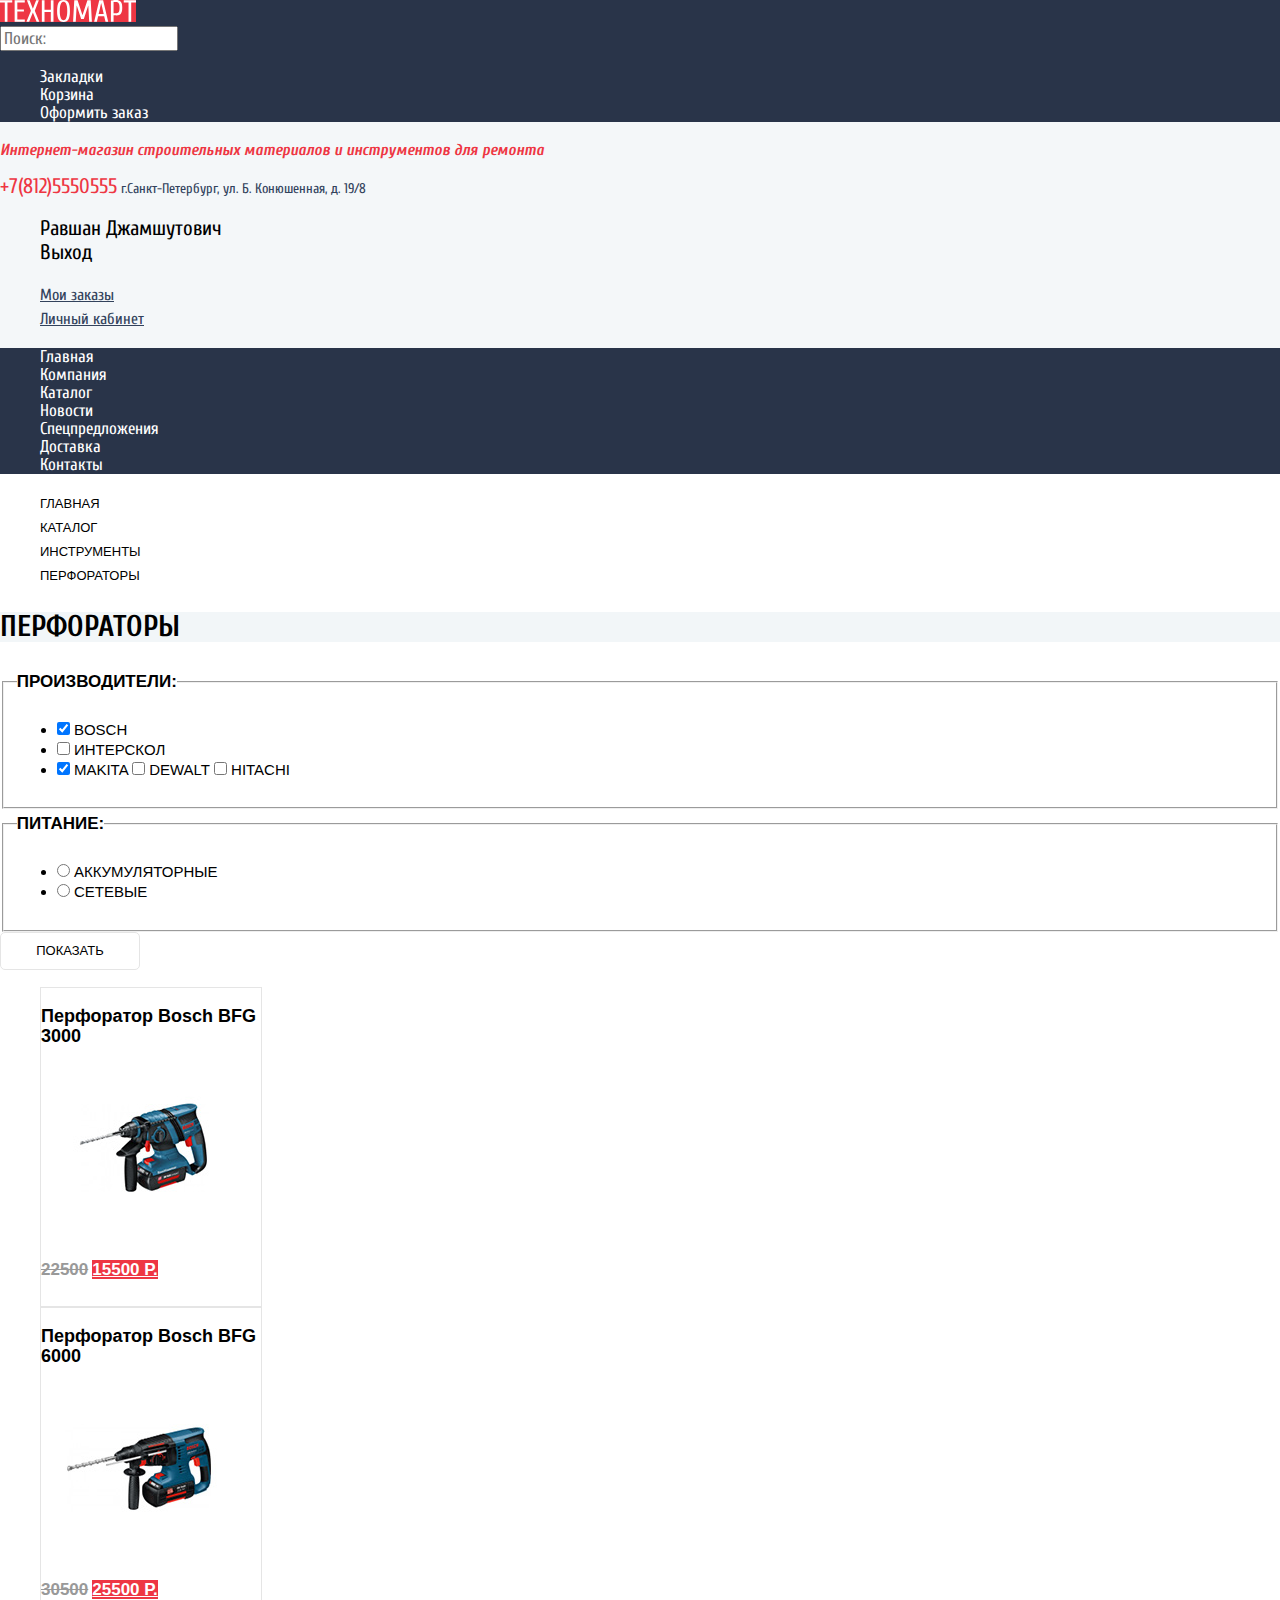
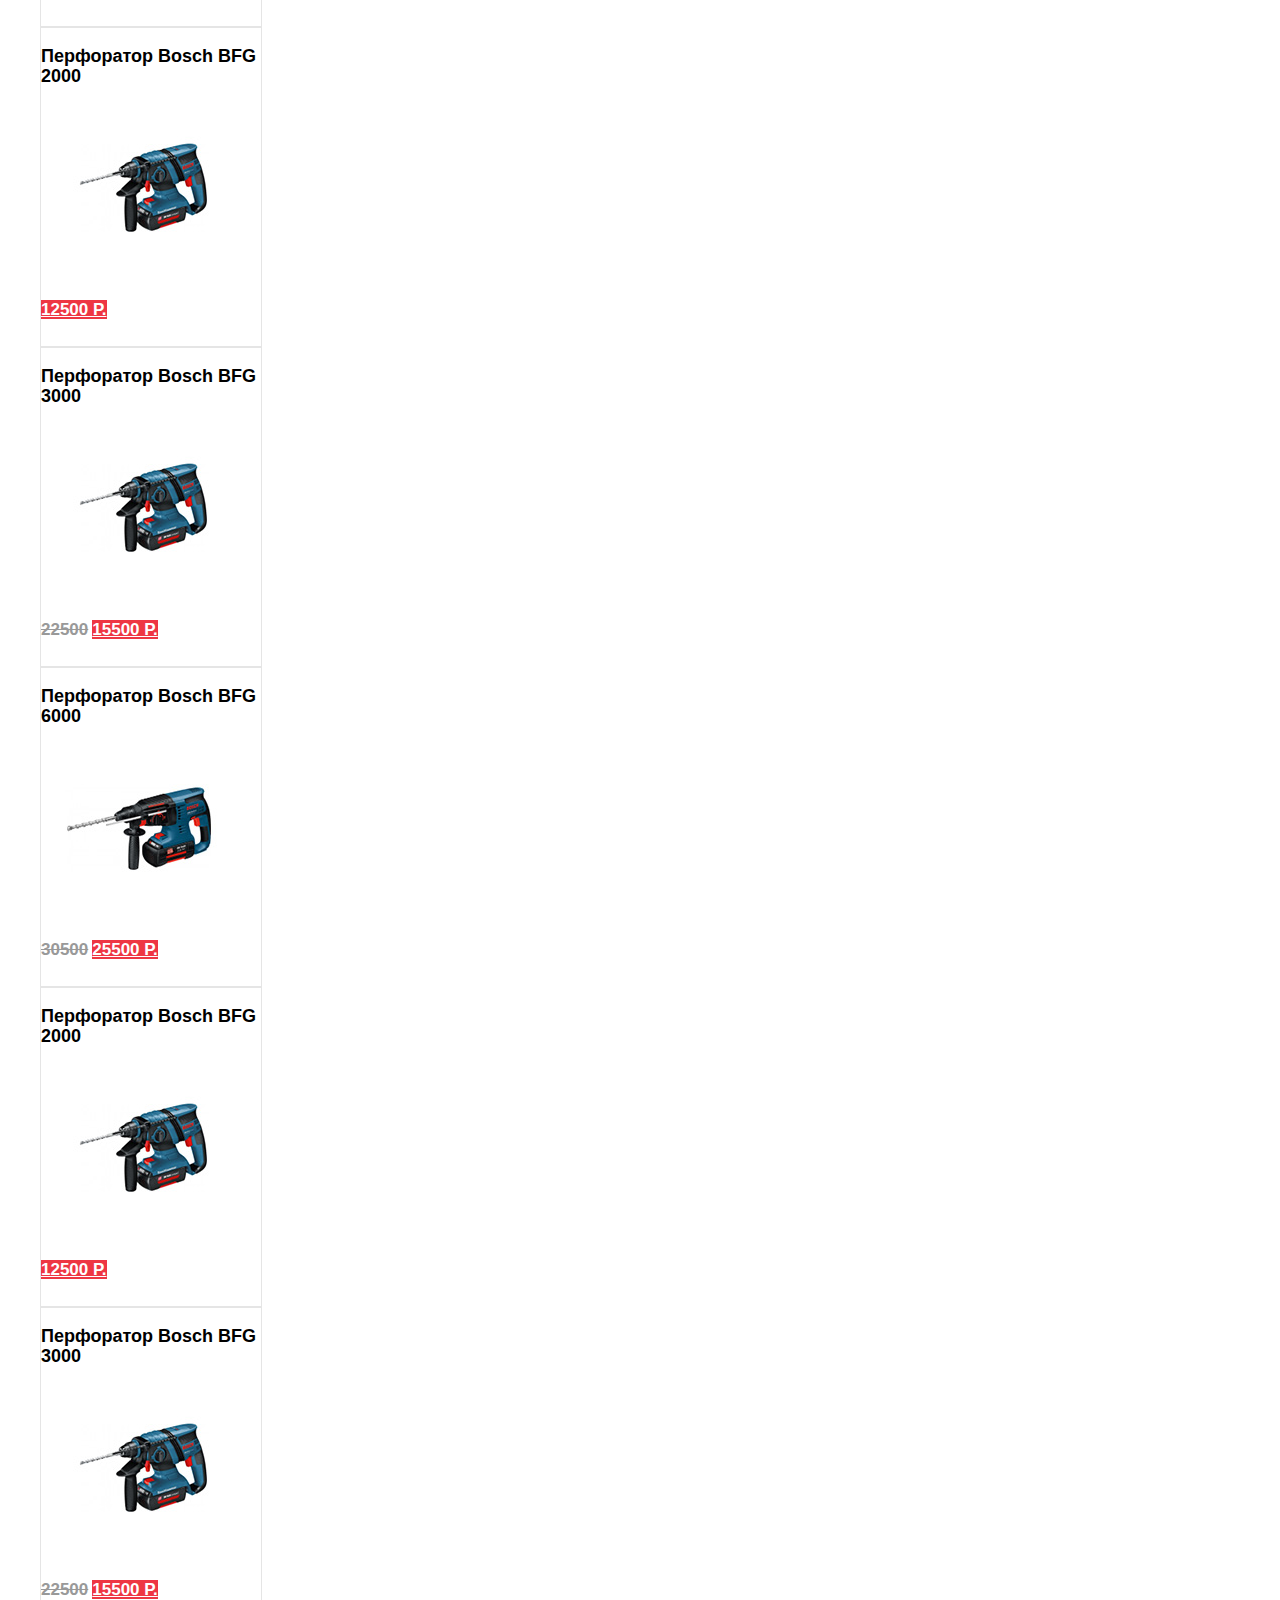
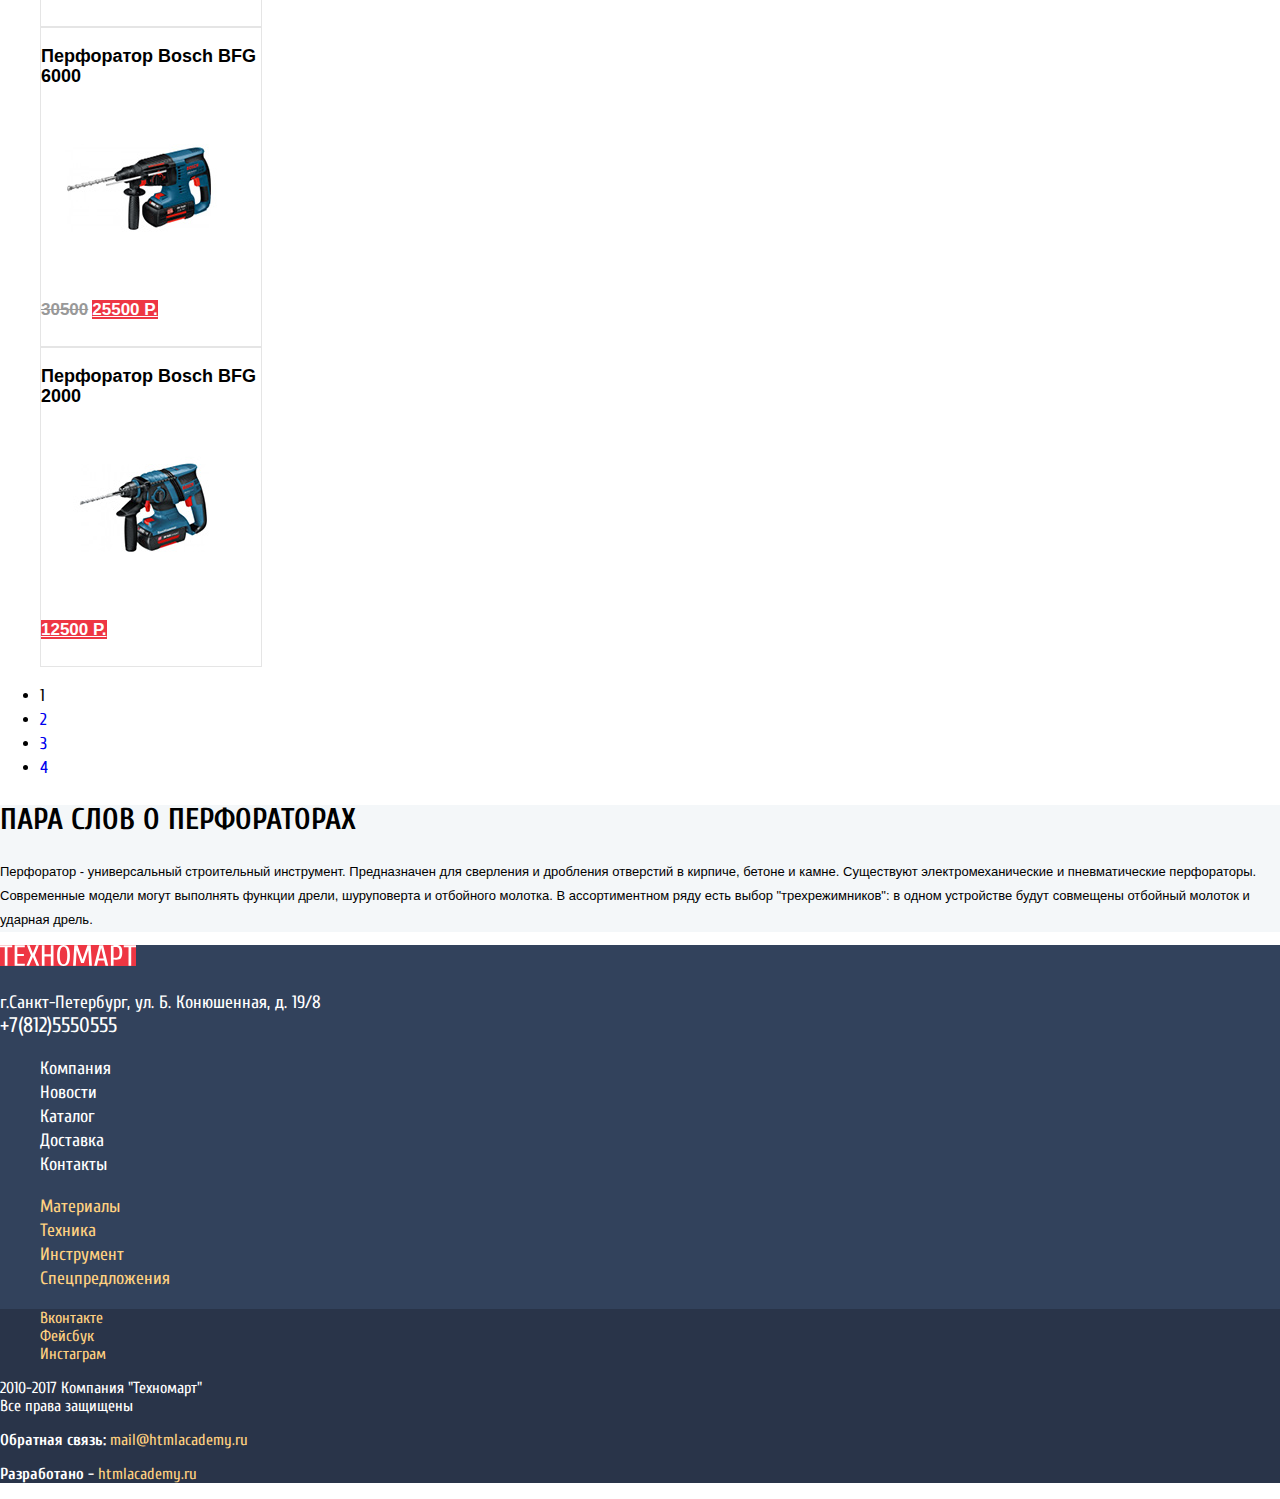
==== commit bd6542dc: "написала базовые стили" ====
--- a/catalog.html
+++ b/catalog.html
@@ -3,13 +3,19 @@
 <head>
     <meta charset="UTF-8">
     <title>Внутренняя страница</title>
+  <link href="https://fonts.googleapis.com/css?family=Cuprum:400,400i,700|PT+Sans:400,700&display=swap&subset=cyrillic" rel="stylesheet">
+  <link href="css/normalize.css" rel="stylesheet">
+  <link href="css/style.css" rel="stylesheet">
+
 </head>
 <body>
 <header class="main-header">
 
+  <div class="header-top">
   <a href="index.html" class="main-header-logo">
     <img src="img/svg-technomart/logo-technomart.svg" style="background-color: #ee3643" alt="Логотип интернет-магазина Техномарт">
   </a>
+
 
   <form action="get">
     <label for="main-search-form" class="main-search visually-hidden">Поиск</label>
@@ -17,11 +23,12 @@
   </form>
 
 
-  <ul>
+  <ul class="button-header">
     <li><a class="button-header button-bookmark " href="#">Закладки</a></li>
     <li><a class="button-header button-cart" href="#">Корзина</a></li>
     <li><a class="button-header button-order" href="#">Оформить заказ</a></li>  <!--Не знаю, как оформить эту группу ссылок, по какому принципу их объединить!-->
   </ul>
+  </div>
 
   <h1 class="page-title">Интернет-магазин строительных материалов и инструментов для ремонта</h1>
 
@@ -34,7 +41,7 @@
 
   <section class="user-navigation">
     <ul class="user-info">
-      <li><a class="user-name" href="#">Равшан Джамшутович</a></li>                <!--Не знаю, как сделать меню пользователя для авторизированного клиента-->
+      <li><a class="user-name" href="#">Равшан Джамшутович</a></li>
       <li><a class="user-logout" href="#">Выход</a></li>
     </ul>
     <ul class="user-activity">
@@ -42,12 +49,7 @@
       <li><a class="user-profile" href="#">Личный кабинет</a></li>
     </ul>
   </section>
-  <!-- Примерная разметка этого блока
-  <p class="user-navigation">
-    <span>иконка пользователя</span> плюс както надо добавит две ссылки из иконок: на дичный кабинет и на страницу деавторизации
-    <a href="#">Мои заказы</a>
-    <a href="#">Личный кабинет</a>
-  </p> -->
+
 
   <nav class="main-navigation">
     <ul class="site-navigation">
@@ -71,7 +73,7 @@
     <li class="breadcrumbs-current"><a>Перфораторы</a></li>
   </ul>
 
-  <h2>Перфораторы</h2>
+  <h2 class="product-group">Перфораторы</h2>
 
   <section class="filters">
 
@@ -136,60 +138,60 @@
         <img src="img/item.jpg" alt="Перфоратор Bosch BFG 3000">
         <p class="product-item-price">
           <del>22500</del>
-          <ins>15500 <span>Р.</span></ins>
+          <ins>15500 Р.</ins>
       </li>                                         <!--Как сделать значок NEW?-->
       <li class="product-item">
         <h3>Перфоратор Bosch BFG 6000</h3>
         <img src="img/item2.jpg" alt="Перфоратор Bosch BFG 6000">
         <p class="product-item-price">
           <del>30500</del>
-          <ins>25500 <span>Р.</span></ins>
+          <ins>25500 Р.</ins>
       </li>
       <li class="product-item">
         <h3>Перфоратор Bosch BFG 2000</h3>
         <img src="img/item3.jpg" alt="Перфоратор Bosch BFG 3000">
         <p class="product-item-price">
-          <ins>12500 <span>Р.</span></ins>
+          <ins>12500 Р.</ins>
       </li>
       <li class="product-item">
         <h3>Перфоратор Bosch BFG 3000</h3>
         <img src="img/item.jpg" alt="Перфоратор Bosch BFG 3000">
         <p class="product-item-price">
           <del>22500</del>
-          <ins>15500 <span>Р.</span></ins>
+          <ins>15500 Р.</ins>
       </li>
       <li class="product-item">
         <h3>Перфоратор Bosch BFG 6000</h3>
         <img src="img/item2.jpg" alt="Перфоратор Bosch BFG 6000">
         <p class="product-item-price">
           <del>30500</del>
-          <ins>25500 <span>Р.</span></ins>
+          <ins>25500 Р.</ins>
       </li>
       <li class="product-item">
         <h3>Перфоратор Bosch BFG 2000</h3>
         <img src="img/item3.jpg" alt="Перфоратор Bosch BFG 3000">
         <p class="product-item-price">
-          <ins>12500 <span>Р.</span></ins>
+          <ins>12500 Р.</ins>
       </li>
       <li class="product-item">
         <h3>Перфоратор Bosch BFG 3000</h3>
         <img src="img/item.jpg" alt="Перфоратор Bosch BFG 3000">
         <p class="product-item-price">
           <del>22500</del>
-          <ins>15500 <span>Р.</span></ins>
+          <ins>15500 Р.</ins>
       </li>
       <li class="product-item">
         <h3>Перфоратор Bosch BFG 6000</h3>
         <img src="img/item2.jpg" alt="Перфоратор Bosch BFG 6000">
         <p class="product-item-price">
           <del>30500</del>
-          <ins>25500 <span>Р.</span></ins>
+          <ins>25500 Р.</ins>
       </li>
       <li class="product-item">
         <h3>Перфоратор Bosch BFG 2000</h3>
         <img src="img/item3.jpg" alt="Перфоратор Bosch BFG 3000">
         <p class="product-item-price">
-          <ins>12500 <span>Р.</span></ins>
+          <ins>12500 Р.</ins>
       </li>
     </ul>
 
@@ -238,8 +240,9 @@
       </ul>
     </section>
 
+    <div class="footer-bottom">
     <div class="footer-social">
-      <ul>
+      <ul class="footer-social">
         <li><a class="social-button" href="#">Вконтакте</a></li>
         <li><a class="social-button" href="#">Фейсбук</a></li>
         <li><a class="social-button" href="#">Инстаграм</a></li>
@@ -257,6 +260,7 @@
     <p class="footer-copyright">
       <b>Разработано -</b> <a href="https://htmlacademy.ru">htmlacademy.ru</a>
     </p>
+    </div>
   </footer>
 
 
--- a/css/style.css
+++ b/css/style.css
@@ -0,0 +1,241 @@
+body {
+  margin: 0;
+  padding: 0;
+
+  font-family: 'Cuprum', Arial, sans-serif;
+  font-size: 17px;
+  line-height: 24px;
+  color: #000000;
+}
+
+a {
+  text-decoration: none;
+}
+
+.header-top,
+.main-navigation {
+  font-size: 17px;
+  line-height: 18px;
+  color: white;
+  background-color: #293449;
+}
+.header-top a,
+.main-navigation a {
+  color: white;
+}
+
+.button-header,
+.site-navigation,
+.user-navigation,
+.user-info,
+.user-activity {
+  list-style: none;
+}
+
+.main-header {
+  background-color: #f4f7f9;
+}
+
+.page-title {
+  font-family: 'Cuprum', Arial, sans-serif;
+  font-style: italic;
+  font-size: 16px;
+  line-height: 23px;
+  color: #ee3643;
+}
+
+.user-navigation a {
+  font-family: 'Cuprum', Arial, sans-serif;
+  font-size: 21px;
+  line-height: 21px;
+  color: #000000;
+}
+
+.phone {
+  color: #ee3643;
+  font-size: 21px;
+  line-height: 21px;
+}
+
+.main-header-contacts {
+  font-size: 14px;
+  line-height: 24px;
+  color: #32425c;
+}
+
+.container {
+  background-color: white;
+}
+
+h2 {
+  font-size: 30px;
+  line-height: 30px;
+  color: black;
+  text-transform: uppercase;
+}
+
+.about-company p,
+.contacts p {
+  font-family: 'PT-Sans', Arial, sans-serif;
+  font-size: 13px;
+  line-height: 24px;
+}
+
+.button {
+  background-color: #ee3643;
+  font-size: 14px;
+  line-height: 18px;
+  color: white;
+}
+.button a {
+  text-decoration: none;
+}
+
+.transport-companies {
+  font-size: 18px;
+  line-height: 29px;
+  list-style: none;
+}
+
+.main-footer {
+  background-color: #32425c;
+  font-size: 18px;
+  line-height: 24px;
+  color: white;
+}
+
+.main-footer a {
+ color: white;
+}
+
+.footer-main-navigation,
+.footer-product-navigation,
+.footer-social {
+  list-style: none;
+}
+
+.footer-product-navigation a {
+  color: #ffd180;
+}
+.footer-bottom {
+  background-color: #293449;
+  font-size: 16px;
+  line-height: 18px;
+}
+
+.footer-bottom a {
+  color: #ffd180;
+}
+
+.user-activity a {
+  text-decoration: underline;
+  font-size: 16px;
+  line-height: 18px;
+  color: #32425c;
+}
+
+.breadcrumbs {
+  list-style: none;
+}
+
+.breadcrumbs a {
+  font-family: 'PT-Sans', Arial, sans-serif;
+  font-size: 13px;
+  line-height: 18px;
+  color: #000000;
+  text-transform: uppercase;
+}
+
+.product-group {
+  background-color: #f2f6f8;
+}
+
+.filters {
+  text-transform: uppercase;
+}
+
+.filter legend {
+  font-family: 'PT-Sans', Arial, sans-serif;
+  font-weight: bold;
+  font-size: 17px;
+  line-height: 30px;
+}
+
+.filter li{
+  font-family: 'PT-Sans', Arial, sans-serif;
+  font-size: 15px;
+  line-height: 20px;
+}
+
+.filter button {
+  font-family: 'PT-Sans', Arial, sans-serif;
+  font-size: 13px;
+  line-height: 18px;
+  text-transform: uppercase;
+
+  width: 140px;
+  height: 38px;
+  border: solid 1px #e5e5e5;
+  background-color: #ffffff;
+  border-radius: 5px;
+}
+
+.products-list {
+  list-style: none;
+}
+
+.products-list h3 {
+  font-family: 'PT-Sans', Arial, sans-serif;
+  font-weight: bold;
+  font-size: 18px;
+  line-height: 20px;
+}
+
+.product-item del {
+  font-family: 'PT-Sans', Arial, sans-serif;
+  font-weight: bold;
+  font-size: 17px;
+  line-height: 18px;
+  color: #999999;
+}
+
+.product-item-price ins {
+  font-family: 'PT-Sans', Arial, sans-serif;
+  font-weight: bold;
+  font-size: 17px;
+  line-height: 18px;
+  color: #ffffff;
+  background-color: #ee3643;
+}
+
+.product-item {
+  width: 220px;
+  height: 318px;
+  border: solid 1px #e5e5e5;
+  background-color: #ffffff;
+}
+
+.about-products {
+  background-color: #f4f7f9;
+}
+
+.about-products p {
+  font-family: 'PT-Sans', Arial, sans-serif;
+  font-size: 13px;
+  line-height: 24px;
+}
+
+
+.visually-hidden {
+  position: absolute;
+  clip: rect(1px 1px 1px 1px); /* IE6, IE7 */
+  clip: rect(1px, 1px, 1px, 1px);
+  padding:0;
+  border:0;
+  height: 1px;
+  width: 1px;
+  overflow: hidden;
+}
+.modal {
+  display: none;
+}
